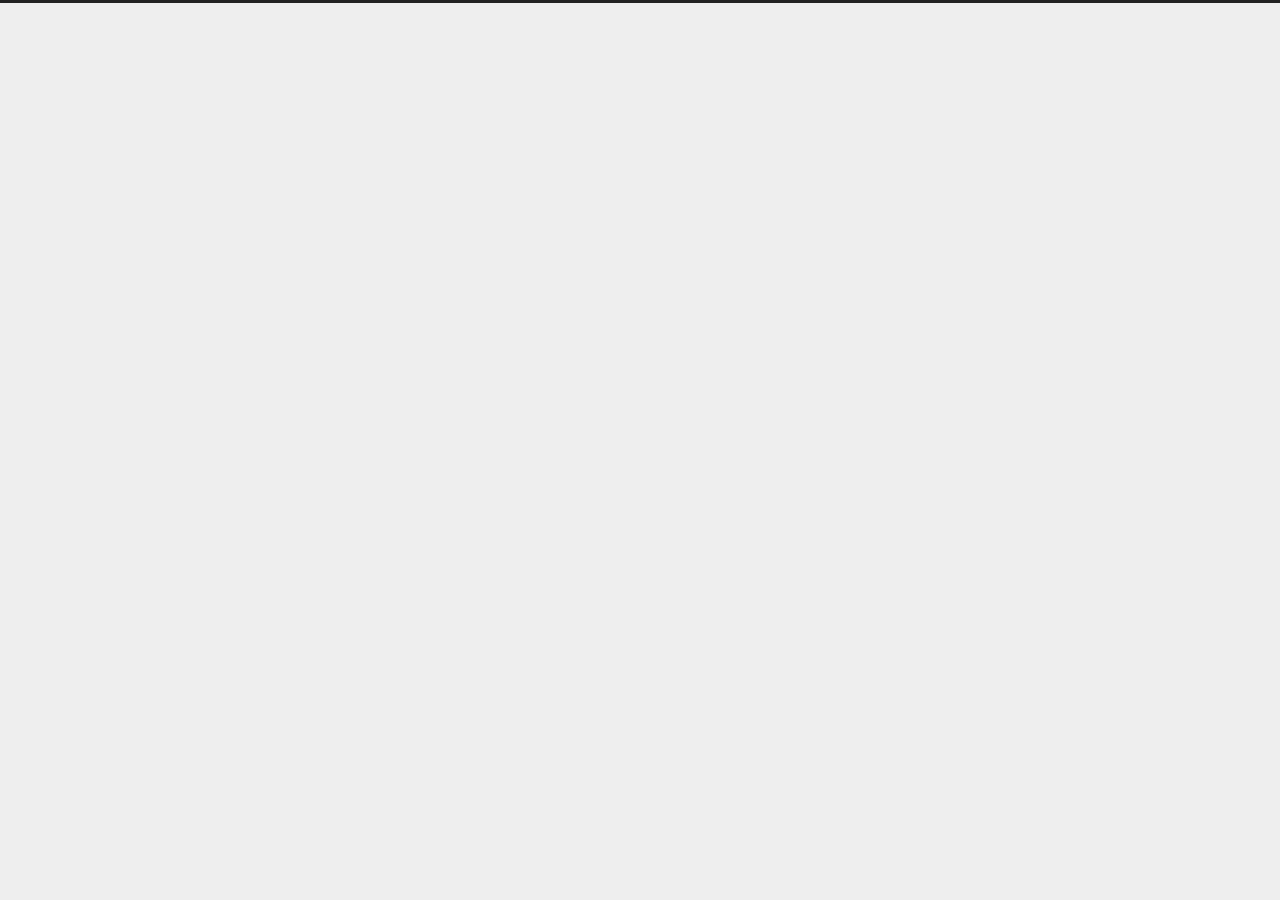
==== index.html @ d5c81ac3 "Site updated: 2024-03-23 18:26:49" ====
<!DOCTYPE html>
<html lang="en">
<head>
  <meta charset="UTF-8">
<meta name="viewport" content="width=device-width">
<meta name="theme-color" content="#222"><meta name="generator" content="Hexo 7.1.1">


  <link rel="apple-touch-icon" sizes="180x180" href="/images/apple-touch-icon-next.png">
  <link rel="icon" type="image/png" sizes="32x32" href="/images/favicon-32x32-next.png">
  <link rel="icon" type="image/png" sizes="16x16" href="/images/favicon-16x16-next.png">
  <link rel="mask-icon" href="/images/logo.svg" color="#222">

<link rel="stylesheet" href="/css/main.css">

<link rel="stylesheet" href="https://fonts.googleapis.com/css?family=Noto+Sans:300,300italic,400,400italic,700,700italic%7CCinzel:300,300italic,400,400italic,700,700italic%7CMerriweather:300,300italic,400,400italic,700,700italic&display=swap&subset=latin,latin-ext">

<link rel="stylesheet" href="https://cdnjs.cloudflare.com/ajax/libs/font-awesome/6.1.2/css/all.min.css" integrity="sha256-xejo6yLi6vGtAjcMIsY8BHdKsLg7QynVlFMzdQgUuy8=" crossorigin="anonymous">
  <link rel="stylesheet" href="https://cdnjs.cloudflare.com/ajax/libs/animate.css/3.1.1/animate.min.css" integrity="sha256-PR7ttpcvz8qrF57fur/yAx1qXMFJeJFiA6pSzWi0OIE=" crossorigin="anonymous">

<script class="next-config" data-name="main" type="application/json">{"hostname":"chaozhoucn.github.io","root":"/","images":"/images","scheme":"Gemini","darkmode":false,"version":"8.12.3","exturl":false,"sidebar":{"position":"right","width":300,"display":"always","padding":18,"offset":12},"copycode":{"enable":false,"style":null},"bookmark":{"enable":false,"color":"#222","save":"auto"},"mediumzoom":false,"lazyload":false,"pangu":false,"comments":{"style":"tabs","active":null,"storage":true,"lazyload":false,"nav":null},"stickytabs":false,"motion":{"enable":true,"async":false,"transition":{"post_block":"fadeIn","post_header":"fadeInDown","post_body":"fadeInDown","coll_header":"fadeInLeft","sidebar":"fadeInUp"}},"prism":false,"i18n":{"placeholder":"Searching...","empty":"We didn't find any results for the search: ${query}","hits_time":"${hits} results found in ${time} ms","hits":"${hits} results found"},"path":"/search.xml","localsearch":{"enable":true,"trigger":"auto","top_n_per_article":1,"unescape":false,"preload":false}}</script><script src="/js/config.js"></script>

    <meta property="og:type" content="website">
<meta property="og:title" content="Chao Zhou">
<meta property="og:url" content="https://chaozhoucn.github.io/index.html">
<meta property="og:site_name" content="Chao Zhou">
<meta property="og:locale" content="en_US">
<meta property="article:author" content="Chao Zhou">
<meta name="twitter:card" content="summary">


<link rel="canonical" href="https://chaozhoucn.github.io/">



<script class="next-config" data-name="page" type="application/json">{"sidebar":"","isHome":true,"isPost":false,"lang":"en","comments":"","permalink":"","path":"index.html","title":""}</script>

<script class="next-config" data-name="calendar" type="application/json">""</script>
<title>Chao Zhou</title>
  





  <noscript>
    <link rel="stylesheet" href="/css/noscript.css">
  </noscript>
</head>

<body itemscope itemtype="http://schema.org/WebPage" class="use-motion">
  <div class="headband"></div>

  <main class="main">
    <header class="header" itemscope itemtype="http://schema.org/WPHeader">
      <div class="header-inner"><div class="site-brand-container">
  <div class="site-nav-toggle">
    <div class="toggle" aria-label="Toggle navigation bar" role="button">
        <span class="toggle-line"></span>
        <span class="toggle-line"></span>
        <span class="toggle-line"></span>
    </div>
  </div>

  <div class="site-meta">

    <a href="/" class="brand" rel="start">
      <i class="logo-line"></i>
      <h1 class="site-title">Chao Zhou</h1>
      <i class="logo-line"></i>
    </a>
      <p class="site-subtitle" itemprop="description">Research and Life in Hobart Australia</p>
  </div>

  <div class="site-nav-right">
    <div class="toggle popup-trigger">
        <i class="fa fa-search fa-fw fa-lg"></i>
    </div>
  </div>
</div>



<nav class="site-nav">
  <ul class="main-menu menu"><li class="menu-item menu-item-home"><a href="/" rel="section"><i class="fa fa-home fa-fw"></i>Home</a></li><li class="menu-item menu-item-about"><a href="/about/" rel="section"><i class="fa fa-user fa-fw"></i>About</a></li>
      <li class="menu-item menu-item-search">
        <a role="button" class="popup-trigger"><i class="fa fa-search fa-fw"></i>Search
        </a>
      </li>
  </ul>
</nav>



  <div class="search-pop-overlay">
    <div class="popup search-popup"><div class="search-header">
  <span class="search-icon">
    <i class="fa fa-search"></i>
  </span>
  <div class="search-input-container">
    <input autocomplete="off" autocapitalize="off" maxlength="80"
           placeholder="Searching..." spellcheck="false"
           type="search" class="search-input">
  </div>
  <span class="popup-btn-close" role="button">
    <i class="fa fa-times-circle"></i>
  </span>
</div>
<div class="search-result-container no-result">
  <div class="search-result-icon">
    <i class="fa fa-spinner fa-pulse fa-5x"></i>
  </div>
</div>

    </div>
  </div>

</div>
        
  
  <div class="toggle sidebar-toggle" role="button">
    <span class="toggle-line"></span>
    <span class="toggle-line"></span>
    <span class="toggle-line"></span>
  </div>

  <aside class="sidebar">

    <div class="sidebar-inner sidebar-overview-active">
      <ul class="sidebar-nav">
        <li class="sidebar-nav-toc">
          Table of Contents
        </li>
        <li class="sidebar-nav-overview">
          Overview
        </li>
      </ul>

      <div class="sidebar-panel-container">
        <!--noindex-->
        <div class="post-toc-wrap sidebar-panel">
        </div>
        <!--/noindex-->

        <div class="site-overview-wrap sidebar-panel">
          <div class="site-author site-overview-item animated" itemprop="author" itemscope itemtype="http://schema.org/Person">
    <img class="site-author-image" itemprop="image" alt="Chao Zhou"
      src="/images/avatar.png">
  <p class="site-author-name" itemprop="name">Chao Zhou</p>
  <div class="site-description" itemprop="description"></div>
</div>
<div class="site-state-wrap site-overview-item animated">
  <nav class="site-state">
      <div class="site-state-item site-state-posts">
        <a href="/archives/">
          <span class="site-state-item-count">1</span>
          <span class="site-state-item-name">posts</span>
        </a>
      </div>
  </nav>
</div>



        </div>
      </div>
    </div>
  </aside>
  <div class="sidebar-dimmer"></div>


    </header>

    
  <div class="back-to-top" role="button" aria-label="Back to top">
    <i class="fa fa-arrow-up"></i>
    <span>0%</span>
  </div>

<noscript>
  <div class="noscript-warning">Theme NexT works best with JavaScript enabled</div>
</noscript>


    <div class="main-inner index posts-expand">

    


<div class="post-block">
  
  

  <article itemscope itemtype="http://schema.org/Article" class="post-content" lang="">
    <link itemprop="mainEntityOfPage" href="https://chaozhoucn.github.io/posts/0.html">

    <span hidden itemprop="author" itemscope itemtype="http://schema.org/Person">
      <meta itemprop="image" content="/images/avatar.png">
      <meta itemprop="name" content="Chao Zhou">
    </span>

    <span hidden itemprop="publisher" itemscope itemtype="http://schema.org/Organization">
      <meta itemprop="name" content="Chao Zhou">
      <meta itemprop="description" content="">
    </span>

    <span hidden itemprop="post" itemscope itemtype="http://schema.org/CreativeWork">
      <meta itemprop="name" content="undefined | Chao Zhou">
      <meta itemprop="description" content="">
    </span>
      <header class="post-header">
        <h2 class="post-title" itemprop="name headline">
          <a href="/posts/0.html" class="post-title-link" itemprop="url">Untitled</a>
        </h2>

        <div class="post-meta-container">
          <div class="post-meta">
    <span class="post-meta-item">
      <span class="post-meta-item-icon">
        <i class="far fa-calendar"></i>
      </span>
      <span class="post-meta-item-text">Posted on</span>
      

      <time title="Created: 2024-03-23 18:26:15 / Modified: 18:26:16" itemprop="dateCreated datePublished" datetime="2024-03-23T18:26:15+11:00">2024-03-23</time>
    </span>

  
    <span class="post-meta-break"></span>
    <span class="post-meta-item" title="Symbols count in article">
      <span class="post-meta-item-icon">
        <i class="far fa-file-word"></i>
      </span>
      <span class="post-meta-item-text">Symbols count in article: </span>
      <span>0</span>
    </span>
    <span class="post-meta-item" title="Reading time">
      <span class="post-meta-item-icon">
        <i class="far fa-clock"></i>
      </span>
      <span class="post-meta-item-text">Reading time &asymp;</span>
      <span>1 mins.</span>
    </span>
</div>

        </div>
      </header>

    
    
    
    <div class="post-body" itemprop="articleBody">
          
      
    </div>

    
    
    

    <footer class="post-footer">
        <div class="post-eof"></div>
      
    </footer>
  </article>
</div>





</div>
  </main>

  <footer class="footer">
    <div class="footer-inner">


<div class="copyright">
  &copy; 
  <span itemprop="copyrightYear">2024</span>
  <span class="with-love">
    <i class="fa fa-heart"></i>
  </span>
  <span class="author" itemprop="copyrightHolder">Chao Zhou</span>
</div>
<div class="wordcount">
  <span class="post-meta-item">
    <span class="post-meta-item-icon">
      <i class="fa fa-chart-line"></i>
    </span>
    <span title="Symbols count total">0k</span>
  </span>
  <span class="post-meta-item">
    <span class="post-meta-item-icon">
      <i class="fa fa-coffee"></i>
    </span>
    <span title="Reading time total">1 mins.</span>
  </span>
</div>
  <div class="powered-by">Powered by <a href="https://hexo.io/" rel="noopener" target="_blank">Hexo</a> & <a href="https://theme-next.js.org/" rel="noopener" target="_blank">NexT.Gemini</a>
  </div>

    </div>
  </footer>

  
  <script src="https://cdnjs.cloudflare.com/ajax/libs/animejs/3.2.1/anime.min.js" integrity="sha256-XL2inqUJaslATFnHdJOi9GfQ60on8Wx1C2H8DYiN1xY=" crossorigin="anonymous"></script>
<script src="/js/comments.js"></script><script src="/js/utils.js"></script><script src="/js/motion.js"></script><script src="/js/next-boot.js"></script>

  
<script src="https://cdnjs.cloudflare.com/ajax/libs/hexo-generator-searchdb/1.4.0/search.js" integrity="sha256-vXZMYLEqsROAXkEw93GGIvaB2ab+QW6w3+1ahD9nXXA=" crossorigin="anonymous"></script>
<script src="/js/third-party/search/local-search.js"></script>

  <script class="next-config" data-name="pdf" type="application/json">{"object_url":{"url":"https://cdnjs.cloudflare.com/ajax/libs/pdfobject/2.2.8/pdfobject.min.js","integrity":"sha256-tu9j5pBilBQrWSDePOOajCUdz6hWsid/lBNzK4KgEPM="},"url":"/lib/pdf/web/viewer.html"}</script>
  <script src="/js/third-party/tags/pdf.js"></script>

  <script class="next-config" data-name="mermaid" type="application/json">{"enable":true,"theme":{"light":"default","dark":"dark"},"js":{"url":"https://cdnjs.cloudflare.com/ajax/libs/mermaid/9.1.3/mermaid.min.js","integrity":"sha256-TIYL00Rhw/8WaoUhYTLX9SKIEFdXxg+yMWSLVUbhiLg="}}</script>
  <script src="/js/third-party/tags/mermaid.js"></script>



  




  

  <script class="next-config" data-name="enableMath" type="application/json">true</script><script class="next-config" data-name="mathjax" type="application/json">{"enable":true,"tags":"ams","js":{"url":"https://cdnjs.cloudflare.com/ajax/libs/mathjax/3.2.2/es5/tex-mml-chtml.js","integrity":"sha256-MASABpB4tYktI2Oitl4t+78w/lyA+D7b/s9GEP0JOGI="}}</script>
<script src="/js/third-party/math/mathjax.js"></script>



</body>
</html>
---- css/main.css ----
:root {
  --body-bg-color: #eee;
  --content-bg-color: #fff;
  --card-bg-color: #f5f5f5;
  --text-color: #555;
  --blockquote-color: #666;
  --link-color: #555;
  --link-hover-color: #222;
  --brand-color: #fff;
  --brand-hover-color: #fff;
  --table-row-odd-bg-color: #f9f9f9;
  --table-row-hover-bg-color: #f5f5f5;
  --menu-item-bg-color: #f5f5f5;
  --theme-color: #222;
  --btn-default-bg: #fff;
  --btn-default-color: #555;
  --btn-default-border-color: #555;
  --btn-default-hover-bg: #222;
  --btn-default-hover-color: #fff;
  --btn-default-hover-border-color: #222;
  --highlight-background: #f3f3f3;
  --highlight-foreground: #444;
  --highlight-gutter-background: #e1e1e1;
  --highlight-gutter-foreground: #555;
  color-scheme: light;
}
html {
  line-height: 1.15; /* 1 */
  -webkit-text-size-adjust: 100%; /* 2 */
}
body {
  margin: 0;
}
main {
  display: block;
}
h1 {
  font-size: 2em;
  margin: 0.67em 0;
}
hr {
  box-sizing: content-box; /* 1 */
  height: 0; /* 1 */
  overflow: visible; /* 2 */
}
pre {
  font-family: monospace, monospace; /* 1 */
  font-size: 1em; /* 2 */
}
a {
  background: transparent;
}
abbr[title] {
  border-bottom: none; /* 1 */
  text-decoration: underline; /* 2 */
  text-decoration: underline dotted; /* 2 */
}
b,
strong {
  font-weight: bolder;
}
code,
kbd,
samp {
  font-family: monospace, monospace; /* 1 */
  font-size: 1em; /* 2 */
}
small {
  font-size: 80%;
}
sub,
sup {
  font-size: 75%;
  line-height: 0;
  position: relative;
  vertical-align: baseline;
}
sub {
  bottom: -0.25em;
}
sup {
  top: -0.5em;
}
img {
  border-style: none;
}
button,
input,
optgroup,
select,
textarea {
  font-family: inherit; /* 1 */
  font-size: 100%; /* 1 */
  line-height: 1.15; /* 1 */
  margin: 0; /* 2 */
}
button,
input {
/* 1 */
  overflow: visible;
}
button,
select {
/* 1 */
  text-transform: none;
}
button,
[type='button'],
[type='reset'],
[type='submit'] {
  -webkit-appearance: button;
}
button::-moz-focus-inner,
[type='button']::-moz-focus-inner,
[type='reset']::-moz-focus-inner,
[type='submit']::-moz-focus-inner {
  border-style: none;
  padding: 0;
}
button:-moz-focusring,
[type='button']:-moz-focusring,
[type='reset']:-moz-focusring,
[type='submit']:-moz-focusring {
  outline: 1px dotted ButtonText;
}
fieldset {
  padding: 0.35em 0.75em 0.625em;
}
legend {
  box-sizing: border-box; /* 1 */
  color: inherit; /* 2 */
  display: table; /* 1 */
  max-width: 100%; /* 1 */
  padding: 0; /* 3 */
  white-space: normal; /* 1 */
}
progress {
  vertical-align: baseline;
}
textarea {
  overflow: auto;
}
[type='checkbox'],
[type='radio'] {
  box-sizing: border-box; /* 1 */
  padding: 0; /* 2 */
}
[type='number']::-webkit-inner-spin-button,
[type='number']::-webkit-outer-spin-button {
  height: auto;
}
[type='search'] {
  outline-offset: -2px; /* 2 */
  -webkit-appearance: textfield; /* 1 */
}
[type='search']::-webkit-search-decoration {
  -webkit-appearance: none;
}
::-webkit-file-upload-button {
  font: inherit; /* 2 */
  -webkit-appearance: button; /* 1 */
}
details {
  display: block;
}
summary {
  display: list-item;
}
template {
  display: none;
}
[hidden] {
  display: none;
}
::selection {
  background: #262a30;
  color: #eee;
}
html,
body {
  height: 100%;
}
body {
  background: var(--body-bg-color);
  box-sizing: border-box;
  color: var(--text-color);
  font-family: Noto Sans, "Noto Serif SC", "PingFang SC", "Microsoft YaHei", sans-serif;
  font-size: 1em;
  line-height: 2;
  min-height: 100%;
  position: relative;
  transition: padding 0.2s ease-in-out;
}
h1,
h2,
h3,
h4,
h5,
h6 {
  font-family: Merriweather, Noto Sans, "Noto Serif SC", "PingFang SC", "Microsoft YaHei", sans-serif;
  font-weight: bold;
  line-height: 1.5;
  margin: 30px 0 15px;
}
h1 {
  font-size: 1.5em;
}
h2 {
  font-size: 1.375em;
}
h3 {
  font-size: 1.25em;
}
h4 {
  font-size: 1.125em;
}
h5 {
  font-size: 1em;
}
h6 {
  font-size: 0.875em;
}
p {
  margin: 0 0 20px;
}
a {
  border-bottom: 1px solid #999;
  color: var(--link-color);
  cursor: pointer;
  outline: 0;
  text-decoration: none;
  overflow-wrap: break-word;
}
a:hover {
  border-bottom-color: var(--link-hover-color);
  color: var(--link-hover-color);
}
iframe,
img,
video,
embed {
  display: block;
  margin-left: auto;
  margin-right: auto;
  max-width: 100%;
}
hr {
  background-image: repeating-linear-gradient(-45deg, #ddd, #ddd 4px, transparent 4px, transparent 8px);
  border: 0;
  height: 3px;
  margin: 40px 0;
}
blockquote {
  border-left: 4px solid #ddd;
  color: var(--blockquote-color);
  margin: 0;
  padding: 0 15px;
}
blockquote cite::before {
  content: '-';
  padding: 0 5px;
}
dt {
  font-weight: bold;
}
dd {
  margin: 0;
  padding: 0;
}
.table-container {
  overflow: auto;
}
table {
  border-collapse: collapse;
  border-spacing: 0;
  font-size: 0.875em;
  margin: 0 0 20px;
  width: 100%;
}
tbody tr:nth-of-type(odd) {
  background: var(--table-row-odd-bg-color);
}
tbody tr:hover {
  background: var(--table-row-hover-bg-color);
}
caption,
th,
td {
  padding: 8px;
}
th,
td {
  border: 1px solid #ddd;
  border-bottom: 3px solid #ddd;
}
th {
  font-weight: 700;
  padding-bottom: 10px;
}
td {
  border-bottom-width: 1px;
}
.btn {
  background: var(--btn-default-bg);
  border: 2px solid var(--btn-default-border-color);
  border-radius: 2px;
  color: var(--btn-default-color);
  display: inline-block;
  font-size: 0.875em;
  line-height: 2;
  padding: 0 20px;
  transition: background-color 0.2s ease-in-out;
}
.btn:hover {
  background: var(--btn-default-hover-bg);
  border-color: var(--btn-default-hover-border-color);
  color: var(--btn-default-hover-color);
}
.btn + .btn {
  margin: 0 0 8px 8px;
}
.btn .fa-fw {
  text-align: left;
  width: 1.285714285714286em;
}
.toggle {
  line-height: 0;
}
.toggle .toggle-line {
  background: #fff;
  display: block;
  height: 2px;
  left: 0;
  position: relative;
  top: 0;
  transition: all 0.4s;
  width: 100%;
}
.toggle .toggle-line:not(:first-child) {
  margin-top: 3px;
}
.toggle.toggle-arrow .toggle-line:first-child {
  top: 2px;
  transform: rotate(-45deg);
  width: 50%;
}
.toggle.toggle-arrow .toggle-line:last-child {
  top: -2px;
  transform: rotate(45deg);
  width: 50%;
}
.toggle.toggle-close .toggle-line:nth-child(2) {
  opacity: 0;
}
.toggle.toggle-close .toggle-line:first-child {
  top: 5px;
  transform: rotate(-45deg);
}
.toggle.toggle-close .toggle-line:last-child {
  top: -5px;
  transform: rotate(45deg);
}
pre code.hljs {
  display: block;
  overflow-x: auto;
  padding: 1em
}
code.hljs {
  padding: 3px 5px
}
/*!
  Theme: Default
  Description: Original highlight.js style
  Author: (c) Ivan Sagalaev <maniac@softwaremaniacs.org>
  Maintainer: @highlightjs/core-team
  Website: https://highlightjs.org/
  License: see project LICENSE
  Touched: 2021
*/
/*
This is left on purpose making default.css the single file that can be lifted
as-is from the repository directly without the need for a build step

Typically this "required" baseline CSS is added by `makestuff.js` during build.
*/
pre code.hljs {
  display: block;
  overflow-x: auto;
  padding: 1em
}
code.hljs {
  padding: 3px 5px
}
/* end baseline CSS */
.hljs {
  background: #F3F3F3;
  color: #444
}
/* Base color: saturation 0; */
.hljs-subst {
  /* default */
  
}
/* purposely ignored */
.hljs-formula,
.hljs-attr,
.hljs-property,
.hljs-params {
  
}
.hljs-comment {
  color: #697070
}
.hljs-tag,
.hljs-punctuation {
  color: #444a
}
.hljs-tag .hljs-name,
.hljs-tag .hljs-attr {
  color: #444
}
.hljs-keyword,
.hljs-attribute,
.hljs-selector-tag,
.hljs-meta .hljs-keyword,
.hljs-doctag,
.hljs-name {
  font-weight: bold
}
/* User color: hue: 0 */
.hljs-type,
.hljs-string,
.hljs-number,
.hljs-selector-id,
.hljs-selector-class,
.hljs-quote,
.hljs-template-tag,
.hljs-deletion {
  color: #880000
}
.hljs-title,
.hljs-section {
  color: #880000;
  font-weight: bold
}
.hljs-regexp,
.hljs-symbol,
.hljs-variable,
.hljs-template-variable,
.hljs-link,
.hljs-selector-attr,
.hljs-operator,
.hljs-selector-pseudo {
  color: #ab5656
}
/* Language color: hue: 90; */
.hljs-literal {
  color: #695
}
.hljs-built_in,
.hljs-bullet,
.hljs-code,
.hljs-addition {
  color: #397300
}
/* Meta color: hue: 200 */
.hljs-meta {
  color: #1f7199
}
.hljs-meta .hljs-string {
  color: #38a
}
/* Misc effects */
.hljs-emphasis {
  font-style: italic
}
.hljs-strong {
  font-weight: bold
}
code,
kbd,
figure.highlight,
pre {
  background: var(--highlight-background);
  color: var(--highlight-foreground);
}
figure.highlight,
pre {
  line-height: 1.6;
  margin: 0 auto 20px;
}
figure.highlight figcaption,
pre .caption,
pre figcaption {
  background: var(--highlight-gutter-background);
  color: var(--highlight-foreground);
  display: flow-root;
  font-size: 0.875em;
  line-height: 1.2;
  padding: 0.5em;
}
figure.highlight figcaption a,
pre .caption a,
pre figcaption a {
  color: var(--highlight-foreground);
  float: right;
}
figure.highlight figcaption a:hover,
pre .caption a:hover,
pre figcaption a:hover {
  border-bottom-color: var(--highlight-foreground);
}
pre,
code {
  font-family: consolas, Menlo, monospace, "Noto Serif SC", "PingFang SC", "Microsoft YaHei";
}
code {
  border-radius: 3px;
  font-size: 0.875em;
  padding: 2px 4px;
  overflow-wrap: break-word;
}
kbd {
  border: 2px solid #ccc;
  border-radius: 0.2em;
  box-shadow: 0.1em 0.1em 0.2em rgba(0,0,0,0.1);
  font-family: inherit;
  padding: 0.1em 0.3em;
  white-space: nowrap;
}
figure.highlight {
  position: relative;
}
figure.highlight pre {
  border: 0;
  margin: 0;
  padding: 10px 0;
}
figure.highlight table {
  border: 0;
  margin: 0;
  width: auto;
}
figure.highlight td {
  border: 0;
  padding: 0;
}
figure.highlight .gutter {
  -moz-user-select: none;
  -ms-user-select: none;
  -webkit-user-select: none;
  user-select: none;
}
figure.highlight .gutter pre {
  background: var(--highlight-gutter-background);
  color: var(--highlight-gutter-foreground);
  padding-left: 10px;
  padding-right: 10px;
  text-align: right;
}
figure.highlight .code pre {
  padding-left: 10px;
  width: 100%;
}
figure.highlight .marked {
  background: rgba(0,0,0,0.3);
}
pre .caption,
pre figcaption {
  margin-bottom: 10px;
}
.gist table {
  width: auto;
}
.gist table td {
  border: 0;
}
pre {
  overflow: auto;
  padding: 10px;
  position: relative;
}
pre code {
  background: none;
  padding: 0;
  text-shadow: none;
}
.blockquote-center {
  border-left: 0;
  margin: 40px 0;
  padding: 0;
  position: relative;
  text-align: center;
}
.blockquote-center::before,
.blockquote-center::after {
  left: 0;
  line-height: 1;
  opacity: 0.6;
  position: absolute;
  width: 100%;
}
.blockquote-center::before {
  border-top: 1px solid #ccc;
  text-align: left;
  top: -20px;
  content: '\f10d';
  font-family: 'Font Awesome 5 Free';
  font-weight: 900;
}
.blockquote-center::after {
  border-bottom: 1px solid #ccc;
  bottom: -20px;
  text-align: right;
  content: '\f10e';
  font-family: 'Font Awesome 5 Free';
  font-weight: 900;
}
.blockquote-center p,
.blockquote-center div {
  text-align: center;
}
.group-picture {
  margin-bottom: 20px;
}
.group-picture .group-picture-row {
  display: flex;
  gap: 3px;
  margin-bottom: 3px;
}
.group-picture .group-picture-column {
  flex: 1;
}
.group-picture .group-picture-column img {
  height: 100%;
  margin: 0;
  object-fit: cover;
  width: 100%;
}
.post-body .label {
  color: #555;
  padding: 0 2px;
}
.post-body .label.default {
  background: #f0f0f0;
}
.post-body .label.primary {
  background: #efe6f7;
}
.post-body .label.info {
  background: #e5f2f8;
}
.post-body .label.success {
  background: #e7f4e9;
}
.post-body .label.warning {
  background: #fcf6e1;
}
.post-body .label.danger {
  background: #fae8eb;
}
.post-body .link-grid {
  display: grid;
  grid-gap: 1.5rem;
  gap: 1.5rem;
  grid-template-columns: 1fr 1fr;
  margin-bottom: 20px;
  padding: 1rem;
}
@media (max-width: 767px) {
  .post-body .link-grid {
    grid-template-columns: 1fr;
  }
}
.post-body .link-grid .link-grid-container {
  border: solid #ddd;
  box-shadow: 1rem 1rem 0.5rem rgba(0,0,0,0.5);
  min-height: 5rem;
  min-width: 0;
  padding: 0.5rem;
  position: relative;
  transition: background 0.3s;
}
.post-body .link-grid .link-grid-container:hover {
  animation: next-shake 0.5s;
  background: var(--card-bg-color);
}
.post-body .link-grid .link-grid-container:active {
  box-shadow: 0.5rem 0.5rem 0.25rem rgba(0,0,0,0.5);
  transform: translate(0.2rem, 0.2rem);
}
.post-body .link-grid .link-grid-container .link-grid-image {
  border: 1px solid #ddd;
  border-radius: 50%;
  box-sizing: border-box;
  height: 5rem;
  padding: 3px;
  position: absolute;
  width: 5rem;
}
.post-body .link-grid .link-grid-container p {
  margin: 0 1rem 0 6rem;
}
.post-body .link-grid .link-grid-container p:first-of-type {
  font-size: 1.2em;
}
.post-body .link-grid .link-grid-container p:last-of-type {
  font-size: 0.8em;
  line-height: 1.3rem;
  opacity: 0.7;
}
.post-body .link-grid .link-grid-container a {
  border: 0;
  height: 100%;
  left: 0;
  position: absolute;
  top: 0;
  width: 100%;
}
@-moz-keyframes next-shake {
  0% {
    transform: translate(1pt, 1pt) rotate(0deg);
  }
  10% {
    transform: translate(-1pt, -2pt) rotate(-1deg);
  }
  20% {
    transform: translate(-3pt, 0pt) rotate(1deg);
  }
  30% {
    transform: translate(3pt, 2pt) rotate(0deg);
  }
  40% {
    transform: translate(1pt, -1pt) rotate(1deg);
  }
  50% {
    transform: translate(-1pt, 2pt) rotate(-1deg);
  }
  60% {
    transform: translate(-3pt, 1pt) rotate(0deg);
  }
  70% {
    transform: translate(3pt, 1pt) rotate(-1deg);
  }
  80% {
    transform: translate(-1pt, -1pt) rotate(1deg);
  }
  90% {
    transform: translate(1pt, 2pt) rotate(0deg);
  }
  100% {
    transform: translate(1pt, -2pt) rotate(-1deg);
  }
}
@-webkit-keyframes next-shake {
  0% {
    transform: translate(1pt, 1pt) rotate(0deg);
  }
  10% {
    transform: translate(-1pt, -2pt) rotate(-1deg);
  }
  20% {
    transform: translate(-3pt, 0pt) rotate(1deg);
  }
  30% {
    transform: translate(3pt, 2pt) rotate(0deg);
  }
  40% {
    transform: translate(1pt, -1pt) rotate(1deg);
  }
  50% {
    transform: translate(-1pt, 2pt) rotate(-1deg);
  }
  60% {
    transform: translate(-3pt, 1pt) rotate(0deg);
  }
  70% {
    transform: translate(3pt, 1pt) rotate(-1deg);
  }
  80% {
    transform: translate(-1pt, -1pt) rotate(1deg);
  }
  90% {
    transform: translate(1pt, 2pt) rotate(0deg);
  }
  100% {
    transform: translate(1pt, -2pt) rotate(-1deg);
  }
}
@-o-keyframes next-shake {
  0% {
    transform: translate(1pt, 1pt) rotate(0deg);
  }
  10% {
    transform: translate(-1pt, -2pt) rotate(-1deg);
  }
  20% {
    transform: translate(-3pt, 0pt) rotate(1deg);
  }
  30% {
    transform: translate(3pt, 2pt) rotate(0deg);
  }
  40% {
    transform: translate(1pt, -1pt) rotate(1deg);
  }
  50% {
    transform: translate(-1pt, 2pt) rotate(-1deg);
  }
  60% {
    transform: translate(-3pt, 1pt) rotate(0deg);
  }
  70% {
    transform: translate(3pt, 1pt) rotate(-1deg);
  }
  80% {
    transform: translate(-1pt, -1pt) rotate(1deg);
  }
  90% {
    transform: translate(1pt, 2pt) rotate(0deg);
  }
  100% {
    transform: translate(1pt, -2pt) rotate(-1deg);
  }
}
@keyframes next-shake {
  0% {
    transform: translate(1pt, 1pt) rotate(0deg);
  }
  10% {
    transform: translate(-1pt, -2pt) rotate(-1deg);
  }
  20% {
    transform: translate(-3pt, 0pt) rotate(1deg);
  }
  30% {
    transform: translate(3pt, 2pt) rotate(0deg);
  }
  40% {
    transform: translate(1pt, -1pt) rotate(1deg);
  }
  50% {
    transform: translate(-1pt, 2pt) rotate(-1deg);
  }
  60% {
    transform: translate(-3pt, 1pt) rotate(0deg);
  }
  70% {
    transform: translate(3pt, 1pt) rotate(-1deg);
  }
  80% {
    transform: translate(-1pt, -1pt) rotate(1deg);
  }
  90% {
    transform: translate(1pt, 2pt) rotate(0deg);
  }
  100% {
    transform: translate(1pt, -2pt) rotate(-1deg);
  }
}
.mermaid {
  margin-bottom: 20px;
  text-align: center;
}
.post-body .note {
  border-radius: 3px;
  margin-bottom: 20px;
  padding: 1em;
  position: relative;
  border: 1px solid #eee;
  border-left-width: 5px;
}
.post-body .note summary {
  cursor: pointer;
  outline: 0;
}
.post-body .note summary p {
  display: inline;
}
.post-body .note h2,
.post-body .note h3,
.post-body .note h4,
.post-body .note h5,
.post-body .note h6 {
  border-bottom: initial;
  margin: 0;
  padding-top: 0;
}
.post-body .note p:first-child,
.post-body .note ul:first-child,
.post-body .note ol:first-child,
.post-body .note table:first-child,
.post-body .note pre:first-child,
.post-body .note blockquote:first-child,
.post-body .note img:first-child {
  margin-top: 0;
}
.post-body .note p:last-child,
.post-body .note ul:last-child,
.post-body .note ol:last-child,
.post-body .note table:last-child,
.post-body .note pre:last-child,
.post-body .note blockquote:last-child,
.post-body .note img:last-child {
  margin-bottom: 0;
}
.post-body .note.default {
  border-left-color: #777;
}
.post-body .note.default h2,
.post-body .note.default h3,
.post-body .note.default h4,
.post-body .note.default h5,
.post-body .note.default h6 {
  color: #777;
}
.post-body .note.primary {
  border-left-color: #6f42c1;
}
.post-body .note.primary h2,
.post-body .note.primary h3,
.post-body .note.primary h4,
.post-body .note.primary h5,
.post-body .note.primary h6 {
  color: #6f42c1;
}
.post-body .note.info {
  border-left-color: #428bca;
}
.post-body .note.info h2,
.post-body .note.info h3,
.post-body .note.info h4,
.post-body .note.info h5,
.post-body .note.info h6 {
  color: #428bca;
}
.post-body .note.success {
  border-left-color: #5cb85c;
}
.post-body .note.success h2,
.post-body .note.success h3,
.post-body .note.success h4,
.post-body .note.success h5,
.post-body .note.success h6 {
  color: #5cb85c;
}
.post-body .note.warning {
  border-left-color: #f0ad4e;
}
.post-body .note.warning h2,
.post-body .note.warning h3,
.post-body .note.warning h4,
.post-body .note.warning h5,
.post-body .note.warning h6 {
  color: #f0ad4e;
}
.post-body .note.danger {
  border-left-color: #d9534f;
}
.post-body .note.danger h2,
.post-body .note.danger h3,
.post-body .note.danger h4,
.post-body .note.danger h5,
.post-body .note.danger h6 {
  color: #d9534f;
}
.pdfobject-container iframe,
.pdfobject-container embed {
  height: 800px;
  width: 100%;
}
.post-body .tabs {
  margin-bottom: 20px;
}
.post-body .tabs,
.tabs-comment {
  padding-top: 10px;
}
.post-body .tabs ul.nav-tabs,
.tabs-comment ul.nav-tabs {
  background: var(--content-bg-color);
  display: flex;
  display: flex;
  flex-wrap: wrap;
  justify-content: center;
  margin: 0;
  padding: 0;
  position: -webkit-sticky;
  position: sticky;
  top: 0;
  z-index: 5;
}
@media (max-width: 413px) {
  .post-body .tabs ul.nav-tabs,
  .tabs-comment ul.nav-tabs {
    display: block;
    margin-bottom: 5px;
  }
}
.post-body .tabs ul.nav-tabs li.tab,
.tabs-comment ul.nav-tabs li.tab {
  border-bottom: 1px solid #ddd;
  border-left: 1px solid transparent;
  border-right: 1px solid transparent;
  border-radius: 0 0 0 0;
  border-top: 3px solid transparent;
  flex-grow: 1;
  list-style-type: none;
}
@media (max-width: 413px) {
  .post-body .tabs ul.nav-tabs li.tab,
  .tabs-comment ul.nav-tabs li.tab {
    border-bottom: 1px solid transparent;
    border-left: 3px solid transparent;
    border-right: 1px solid transparent;
    border-top: 1px solid transparent;
  }
}
@media (max-width: 413px) {
  .post-body .tabs ul.nav-tabs li.tab,
  .tabs-comment ul.nav-tabs li.tab {
    border-radius: 0;
  }
}
.post-body .tabs ul.nav-tabs li.tab a,
.tabs-comment ul.nav-tabs li.tab a {
  border-bottom: initial;
  display: block;
  line-height: 1.8;
  padding: 0.25em 0.75em;
  text-align: center;
  transition: all 0.2s ease-out;
}
.post-body .tabs ul.nav-tabs li.tab a i,
.tabs-comment ul.nav-tabs li.tab a i {
  width: 1.285714285714286em;
}
.post-body .tabs ul.nav-tabs li.tab.active,
.tabs-comment ul.nav-tabs li.tab.active {
  border-bottom-color: transparent;
  border-left-color: #ddd;
  border-right-color: #ddd;
  border-top-color: #fc6423;
}
@media (max-width: 413px) {
  .post-body .tabs ul.nav-tabs li.tab.active,
  .tabs-comment ul.nav-tabs li.tab.active {
    border-bottom-color: #ddd;
    border-left-color: #fc6423;
    border-right-color: #ddd;
    border-top-color: #ddd;
  }
}
.post-body .tabs ul.nav-tabs li.tab.active a,
.tabs-comment ul.nav-tabs li.tab.active a {
  cursor: default;
}
.post-body .tabs .tab-content,
.tabs-comment .tab-content {
  border: 1px solid #ddd;
  border-radius: 0 0 0 0;
  border-top-color: transparent;
}
@media (max-width: 413px) {
  .post-body .tabs .tab-content,
  .tabs-comment .tab-content {
    border-radius: 0;
    border-top-color: #ddd;
  }
}
.post-body .tabs .tab-content .tab-pane,
.tabs-comment .tab-content .tab-pane {
  padding: 20px 20px 0;
}
.post-body .tabs .tab-content .tab-pane:not(.active),
.tabs-comment .tab-content .tab-pane:not(.active) {
  display: none;
}
.pagination .prev,
.pagination .next,
.pagination .page-number,
.pagination .space {
  display: inline-block;
  margin: -1px 10px 0;
  padding: 0 10px;
}
@media (max-width: 767px) {
  .pagination .prev,
  .pagination .next,
  .pagination .page-number,
  .pagination .space {
    margin: 0 5px;
  }
}
.pagination .page-number.current {
  background: #ccc;
  border-color: #ccc;
  color: var(--content-bg-color);
}
.pagination {
  border-top: 1px solid #eee;
  margin: 120px 0 0;
  text-align: center;
}
.pagination .prev,
.pagination .next,
.pagination .page-number {
  border-bottom: 0;
  border-top: 1px solid #eee;
  transition: border-color 0.2s ease-in-out;
}
.pagination .prev:hover,
.pagination .next:hover,
.pagination .page-number:hover {
  border-top-color: var(--link-hover-color);
}
@media (max-width: 767px) {
  .pagination {
    border-top: 0;
  }
  .pagination .prev,
  .pagination .next,
  .pagination .page-number {
    border-bottom: 1px solid #eee;
    border-top: 0;
  }
  .pagination .prev:hover,
  .pagination .next:hover,
  .pagination .page-number:hover {
    border-bottom-color: var(--link-hover-color);
  }
}
.pagination .space {
  margin: 0;
  padding: 0;
}
.comments {
  margin-top: 60px;
  overflow: hidden;
}
.comment-button-group {
  display: flex;
  display: flex;
  flex-wrap: wrap;
  justify-content: center;
  justify-content: center;
  margin: 1em 0;
}
.comment-button-group .comment-button {
  margin: 0.1em 0.2em;
}
.comment-button-group .comment-button.active {
  background: var(--btn-default-hover-bg);
  border-color: var(--btn-default-hover-border-color);
  color: var(--btn-default-hover-color);
}
.comment-position {
  display: none;
}
.comment-position.active {
  display: block;
}
.tabs-comment {
  margin-top: 4em;
  padding-top: 0;
}
.tabs-comment .comments {
  margin-top: 0;
  padding-top: 0;
}
.headband {
  background: var(--theme-color);
  height: 3px;
}
@media (max-width: 991px) {
  .headband {
    display: none;
  }
}
header.header {
  background: transparent;
}
.header-inner {
  margin: 0 auto;
  width: calc(100% - 20px);
}
@media (min-width: 1200px) {
  .header-inner {
    width: 1160px;
  }
}
@media (min-width: 1600px) {
  .header-inner {
    width: 73%;
  }
}
.site-brand-container {
  display: flex;
  flex-shrink: 0;
  padding: 0 10px;
}
.use-motion header.header,
.use-motion .site-brand-container .toggle {
  opacity: 0;
}
.site-meta {
  flex-grow: 1;
  text-align: center;
}
@media (max-width: 767px) {
  .site-meta {
    text-align: center;
  }
}
.custom-logo-image {
  margin-top: 20px;
}
@media (max-width: 991px) {
  .custom-logo-image {
    display: none;
  }
}
.brand {
  border-bottom: 0;
  color: var(--brand-color);
  display: inline-block;
  padding: 0 40px;
}
.brand:hover {
  color: var(--brand-hover-color);
}
.site-title {
  font-family: Cinzel, Noto Sans, "Noto Serif SC", "PingFang SC", "Microsoft YaHei", sans-serif;
  font-size: 1.375em;
  font-weight: normal;
  line-height: 1.5;
  margin: 0;
}
.site-subtitle {
  color: #ddd;
  font-size: 0.8125em;
  margin: 10px 0;
}
.use-motion .site-title,
.use-motion .site-subtitle,
.use-motion .custom-logo-image {
  opacity: 0;
  position: relative;
  top: -10px;
}
.site-nav-toggle,
.site-nav-right {
  display: none;
}
@media (max-width: 767px) {
  .site-nav-toggle,
  .site-nav-right {
    display: flex;
    flex-direction: column;
    justify-content: center;
  }
}
.site-nav-toggle .toggle,
.site-nav-right .toggle {
  color: var(--text-color);
  padding: 10px;
  width: 22px;
}
.site-nav-toggle .toggle .toggle-line,
.site-nav-right .toggle .toggle-line {
  background: var(--text-color);
  border-radius: 1px;
}
@media (max-width: 767px) {
  .site-nav {
    --scroll-height: 0;
    height: 0;
    overflow: hidden;
    transition: height 0.2s ease-in-out;
  }
  body:not(.site-nav-on) .site-nav .animated {
    animation: none;
  }
  body.site-nav-on .site-nav {
    height: var(--scroll-height);
  }
}
.menu {
  margin: 0;
  padding: 1em 0;
  text-align: center;
}
.menu-item {
  display: inline-block;
  list-style: none;
  margin: 0 10px;
}
@media (max-width: 767px) {
  .menu-item {
    display: block;
    margin-top: 10px;
  }
  .menu-item.menu-item-search {
    display: none;
  }
}
.menu-item a {
  border-bottom: 0;
  display: block;
  font-size: 0.8125em;
  transition: border-color 0.2s ease-in-out;
}
.menu-item a:hover,
.menu-item a.menu-item-active {
  background: var(--menu-item-bg-color);
}
.menu-item .fa,
.menu-item .fab,
.menu-item .far,
.menu-item .fas {
  margin-right: 8px;
}
.menu-item .badge {
  display: inline-block;
  font-weight: bold;
  line-height: 1;
  margin-left: 0.35em;
  margin-top: 0.35em;
  text-align: center;
  white-space: nowrap;
}
@media (max-width: 767px) {
  .menu-item .badge {
    float: right;
    margin-left: 0;
  }
}
.use-motion .menu-item {
  visibility: hidden;
}
.sidebar-inner {
  color: #999;
  max-height: calc(100vh - 24px);
  padding: 18px 10px;
  text-align: center;
  display: flex;
  flex-direction: column;
  justify-content: center;
}
.site-overview-item:not(:first-child) {
  margin-top: 10px;
}
.cc-license .cc-opacity {
  border-bottom: 0;
  opacity: 0.7;
}
.cc-license .cc-opacity:hover {
  opacity: 0.9;
}
.cc-license img {
  display: inline-block;
}
.site-author-image {
  border: 1px solid #eee;
  max-width: 120px;
  padding: 2px;
  border-radius: 50%;
  transition: transform 1s ease-out;
}
.site-author-image:hover {
  transform: rotateZ(360deg);
}
.site-author-name {
  color: var(--text-color);
  font-weight: 600;
  margin: 0;
}
.site-description {
  color: #999;
  font-size: 0.8125em;
  margin-top: 0;
}
.links-of-author a {
  font-size: 0.8125em;
}
.links-of-author .fa,
.links-of-author .fab,
.links-of-author .far,
.links-of-author .fas {
  margin-right: 2px;
}
.sidebar .sidebar-button:not(:first-child) {
  margin-top: 15px;
}
.sidebar .sidebar-button button {
  background: transparent;
  color: #fc6423;
  cursor: pointer;
  line-height: 2;
  padding: 0 15px;
  border: 1px solid #fc6423;
  border-radius: 4px;
}
.sidebar .sidebar-button button:hover {
  background: #fc6423;
  color: #fff;
}
.sidebar .sidebar-button button .fa,
.sidebar .sidebar-button button .fab,
.sidebar .sidebar-button button .far,
.sidebar .sidebar-button button .fas {
  margin-right: 5px;
}
.links-of-blogroll {
  font-size: 0.8125em;
}
.links-of-blogroll-title {
  font-size: 0.875em;
  font-weight: 600;
  margin-top: 0;
}
.links-of-blogroll-list {
  list-style: none;
  margin: 0;
  padding: 0;
}
.sidebar-dimmer {
  display: none;
}
@media (max-width: 991px) {
  .sidebar-dimmer {
    background: #000;
    display: block;
    height: 100%;
    left: 0;
    opacity: 0;
    position: fixed;
    top: 0;
    transition: visibility 0.4s, opacity 0.4s;
    visibility: hidden;
    width: 100%;
    z-index: 10;
  }
  .sidebar-active .sidebar-dimmer {
    opacity: 0.7;
    visibility: visible;
  }
}
.sidebar-nav {
  display: none;
  margin: 0;
  padding-bottom: 20px;
  padding-left: 0;
}
.sidebar-nav-active .sidebar-nav {
  display: block;
}
.sidebar-nav li {
  border-bottom: 1px solid transparent;
  color: var(--text-color);
  cursor: pointer;
  display: inline-block;
  font-size: 0.875em;
}
.sidebar-nav li.sidebar-nav-overview {
  margin-left: 10px;
}
.sidebar-nav li:hover {
  color: #fc6423;
}
.sidebar-toc-active .sidebar-nav-toc,
.sidebar-overview-active .sidebar-nav-overview {
  border-bottom-color: #fc6423;
  color: #fc6423;
}
.sidebar-toc-active .sidebar-nav-toc:hover,
.sidebar-overview-active .sidebar-nav-overview:hover {
  color: #fc6423;
}
.sidebar-panel-container {
  flex: 1;
  overflow-x: hidden;
  overflow-y: auto;
}
.sidebar-panel {
  display: none;
}
.sidebar-overview-active .site-overview-wrap {
  display: flex;
  flex-direction: column;
  justify-content: center;
}
.sidebar-toc-active .post-toc-wrap {
  display: block;
}
.sidebar-toggle {
  bottom: 45px;
  height: 12px;
  padding: 6px 5px;
  width: 14px;
  background: #222;
  cursor: pointer;
  opacity: 0.6;
  position: fixed;
  z-index: 30;
  left: 30px;
}
@media (max-width: 991px) {
  .sidebar-toggle {
    left: 20px;
  }
}
.sidebar-toggle:hover {
  opacity: 0.8;
}
@media (max-width: 991px) {
  .sidebar-toggle {
    opacity: 0.8;
  }
}
.sidebar-toggle:hover .toggle-line {
  background: #fc6423;
}
@media (any-hover: hover) {
  body:not(.sidebar-active) .sidebar-toggle:hover .toggle-line:first-child {
    top: 2px;
    transform: rotate(-45deg);
    width: 50%;
  }
  body:not(.sidebar-active) .sidebar-toggle:hover .toggle-line:last-child {
    top: -2px;
    transform: rotate(45deg);
    width: 50%;
  }
}
.sidebar-active .sidebar-toggle .toggle-line:nth-child(2) {
  opacity: 0;
}
.sidebar-active .sidebar-toggle .toggle-line:first-child {
  top: 5px;
  transform: rotate(-45deg);
}
.sidebar-active .sidebar-toggle .toggle-line:last-child {
  top: -5px;
  transform: rotate(45deg);
}
.post-toc {
  font-size: 0.875em;
}
.post-toc ol {
  list-style: none;
  margin: 0;
  padding: 0 2px 5px 10px;
  text-align: left;
}
.post-toc ol > ol {
  padding-left: 0;
}
.post-toc ol a {
  transition: all 0.2s ease-in-out;
}
.post-toc .nav-item {
  line-height: 1.8;
  overflow: hidden;
  text-overflow: ellipsis;
  white-space: nowrap;
}
.post-toc .nav .nav-child {
  display: none;
}
.post-toc .nav .active > .nav-child {
  display: block;
}
.post-toc .nav .active-current > .nav-child {
  display: block;
}
.post-toc .nav .active-current > .nav-child > .nav-item {
  display: block;
}
.post-toc .nav .active > a {
  border-bottom-color: #fc6423;
  color: #fc6423;
}
.post-toc .nav .active-current > a {
  color: #fc6423;
}
.post-toc .nav .active-current > a:hover {
  color: #fc6423;
}
.site-state {
  display: flex;
  flex-wrap: wrap;
  justify-content: center;
  line-height: 1.4;
}
.site-state-item {
  padding: 0 15px;
}
.site-state-item a {
  border-bottom: 0;
  display: block;
}
.site-state-item-count {
  display: block;
  font-size: 1em;
  font-weight: 600;
}
.site-state-item-name {
  color: #999;
  font-size: 0.8125em;
}
.footer {
  color: #999;
  font-size: 0.875em;
  padding: 20px 0;
}
.footer.footer-fixed {
  bottom: 0;
  left: 0;
  position: absolute;
  right: 0;
}
.footer-inner {
  box-sizing: border-box;
  text-align: center;
  display: flex;
  flex-direction: column;
  justify-content: center;
  margin: 0 auto;
  width: calc(100% - 20px);
}
@media (min-width: 1200px) {
  .footer-inner {
    width: 1160px;
  }
}
@media (min-width: 1600px) {
  .footer-inner {
    width: 73%;
  }
}
.use-motion .footer {
  opacity: 0;
}
.languages {
  display: inline-block;
  font-size: 1.125em;
  position: relative;
}
.languages .lang-select-label span {
  margin: 0 0.5em;
}
.languages .lang-select {
  height: 100%;
  left: 0;
  opacity: 0;
  position: absolute;
  top: 0;
  width: 100%;
}
.with-love {
  color: #f00;
  display: inline-block;
  margin: 0 5px;
}
@-moz-keyframes icon-animate {
  0%, 100% {
    transform: scale(1);
  }
  10%, 30% {
    transform: scale(0.9);
  }
  20%, 40%, 60%, 80% {
    transform: scale(1.1);
  }
  50%, 70% {
    transform: scale(1.1);
  }
}
@-webkit-keyframes icon-animate {
  0%, 100% {
    transform: scale(1);
  }
  10%, 30% {
    transform: scale(0.9);
  }
  20%, 40%, 60%, 80% {
    transform: scale(1.1);
  }
  50%, 70% {
    transform: scale(1.1);
  }
}
@-o-keyframes icon-animate {
  0%, 100% {
    transform: scale(1);
  }
  10%, 30% {
    transform: scale(0.9);
  }
  20%, 40%, 60%, 80% {
    transform: scale(1.1);
  }
  50%, 70% {
    transform: scale(1.1);
  }
}
@keyframes icon-animate {
  0%, 100% {
    transform: scale(1);
  }
  10%, 30% {
    transform: scale(0.9);
  }
  20%, 40%, 60%, 80% {
    transform: scale(1.1);
  }
  50%, 70% {
    transform: scale(1.1);
  }
}
.noscript-warning {
  background-color: #f55;
  color: #fff;
  font-family: sans-serif;
  font-size: 1rem;
  font-weight: bold;
  left: 0;
  position: fixed;
  text-align: center;
  top: 0;
  width: 100%;
  z-index: 50;
}
.back-to-top {
  font-size: 12px;
  bottom: -100px;
  box-sizing: border-box;
  color: #fff;
  padding: 0 6px;
  transition: bottom 0.2s ease-in-out;
  background: #222;
  cursor: pointer;
  opacity: 0.6;
  position: fixed;
  z-index: 30;
  left: 30px;
  width: 24px;
}
.back-to-top span {
  display: none;
}
@media (max-width: 991px) {
  .back-to-top {
    left: 20px;
  }
}
.back-to-top:hover {
  opacity: 0.8;
}
@media (max-width: 991px) {
  .back-to-top {
    opacity: 0.8;
  }
}
.back-to-top:hover {
  color: #fc6423;
}
.back-to-top.back-to-top-on {
  bottom: 30px;
}
.rtl.post-body p,
.rtl.post-body a,
.rtl.post-body h1,
.rtl.post-body h2,
.rtl.post-body h3,
.rtl.post-body h4,
.rtl.post-body h5,
.rtl.post-body h6,
.rtl.post-body li,
.rtl.post-body ul,
.rtl.post-body ol {
  direction: rtl;
  font-family: UKIJ Ekran;
}
.rtl.post-title {
  font-family: UKIJ Ekran;
}
.post-button {
  margin-top: 40px;
  text-align: center;
}
.use-motion .post-block,
.use-motion .pagination,
.use-motion .comments {
  visibility: hidden;
}
.use-motion .post-header {
  visibility: hidden;
}
.use-motion .post-body {
  visibility: hidden;
}
.use-motion .collection-header {
  visibility: hidden;
}
.posts-collapse .post-content {
  margin-bottom: 35px;
  margin-left: 35px;
  position: relative;
}
@media (max-width: 767px) {
  .posts-collapse .post-content {
    margin-left: 0;
    margin-right: 0;
  }
}
.posts-collapse .post-content .collection-title {
  font-size: 1.125em;
  position: relative;
}
.posts-collapse .post-content .collection-title::before {
  background: #999;
  border: 1px solid #fff;
  margin-left: -6px;
  margin-top: -4px;
  position: absolute;
  top: 50%;
  border-radius: 50%;
  content: ' ';
  height: 10px;
  width: 10px;
}
.posts-collapse .post-content .collection-year {
  font-size: 1.5em;
  font-weight: bold;
  margin: 60px 0;
  position: relative;
}
.posts-collapse .post-content .collection-year::before {
  background: #bbb;
  margin-left: -4px;
  margin-top: -4px;
  position: absolute;
  top: 50%;
  border-radius: 50%;
  content: ' ';
  height: 8px;
  width: 8px;
}
.posts-collapse .post-content .collection-header {
  display: block;
  margin-left: 20px;
}
.posts-collapse .post-content .collection-header small {
  color: #bbb;
  margin-left: 5px;
}
.posts-collapse .post-content .post-header {
  border-bottom: 1px dashed #ccc;
  margin: 30px 2px 0;
  padding-left: 15px;
  position: relative;
  transition: border 0.2s ease-in-out;
}
.posts-collapse .post-content .post-header::before {
  background: #bbb;
  border: 1px solid #fff;
  left: -6px;
  position: absolute;
  top: 0.75em;
  transition: background 0.2s ease-in-out;
  border-radius: 50%;
  content: ' ';
  height: 6px;
  width: 6px;
}
.posts-collapse .post-content .post-header:hover {
  border-bottom-color: #666;
}
.posts-collapse .post-content .post-header:hover::before {
  background: #222;
}
.posts-collapse .post-content .post-meta-container {
  display: inline;
  font-size: 0.75em;
  margin-right: 10px;
}
.posts-collapse .post-content .post-title {
  display: inline;
}
.posts-collapse .post-content .post-title a {
  border-bottom: 0;
  color: var(--link-color);
}
.posts-collapse .post-content .post-title .fa-external-link-alt {
  font-size: 0.875em;
  margin-left: 5px;
}
.posts-collapse .post-content::before {
  background: #f5f5f5;
  content: ' ';
  height: 100%;
  margin-left: -2px;
  position: absolute;
  top: 1.25em;
  width: 4px;
}
.post-body {
  font-family: Noto Sans, "Noto Serif SC", "PingFang SC", "Microsoft YaHei", sans-serif;
  overflow-wrap: break-word;
}
@media (min-width: 1200px) {
  .post-body {
    font-size: 1.125em;
  }
}
@media (min-width: 992px) {
  .post-body {
    text-align: justify;
  }
}
@media (max-width: 991px) {
  .post-body {
    text-align: justify;
  }
}
.post-body h1 .header-anchor,
.post-body h2 .header-anchor,
.post-body h3 .header-anchor,
.post-body h4 .header-anchor,
.post-body h5 .header-anchor,
.post-body h6 .header-anchor,
.post-body h1 .headerlink,
.post-body h2 .headerlink,
.post-body h3 .headerlink,
.post-body h4 .headerlink,
.post-body h5 .headerlink,
.post-body h6 .headerlink {
  border-bottom-style: none;
  color: inherit;
  float: right;
  font-size: 0.875em;
  margin-left: 10px;
  opacity: 0;
}
.post-body h1 .header-anchor::before,
.post-body h2 .header-anchor::before,
.post-body h3 .header-anchor::before,
.post-body h4 .header-anchor::before,
.post-body h5 .header-anchor::before,
.post-body h6 .header-anchor::before,
.post-body h1 .headerlink::before,
.post-body h2 .headerlink::before,
.post-body h3 .headerlink::before,
.post-body h4 .headerlink::before,
.post-body h5 .headerlink::before,
.post-body h6 .headerlink::before {
  content: '\f0c1';
  font-family: 'Font Awesome 5 Free';
  font-weight: 900;
}
.post-body h1:hover .header-anchor,
.post-body h2:hover .header-anchor,
.post-body h3:hover .header-anchor,
.post-body h4:hover .header-anchor,
.post-body h5:hover .header-anchor,
.post-body h6:hover .header-anchor,
.post-body h1:hover .headerlink,
.post-body h2:hover .headerlink,
.post-body h3:hover .headerlink,
.post-body h4:hover .headerlink,
.post-body h5:hover .headerlink,
.post-body h6:hover .headerlink {
  opacity: 0.5;
}
.post-body h1:hover .header-anchor:hover,
.post-body h2:hover .header-anchor:hover,
.post-body h3:hover .header-anchor:hover,
.post-body h4:hover .header-anchor:hover,
.post-body h5:hover .header-anchor:hover,
.post-body h6:hover .header-anchor:hover,
.post-body h1:hover .headerlink:hover,
.post-body h2:hover .headerlink:hover,
.post-body h3:hover .headerlink:hover,
.post-body h4:hover .headerlink:hover,
.post-body h5:hover .headerlink:hover,
.post-body h6:hover .headerlink:hover {
  opacity: 1;
}
.post-body .exturl .fa {
  font-size: 0.875em;
  margin-left: 4px;
}
.post-body .image-caption,
.post-body img + figcaption,
.post-body .fancybox + figcaption {
  color: #999;
  font-size: 0.875em;
  font-weight: bold;
  line-height: 1;
  margin: -15px auto 15px;
  text-align: center;
}
.post-body iframe,
.post-body img,
.post-body video,
.post-body embed {
  margin-bottom: 20px;
}
.post-body .video-container {
  height: 0;
  margin-bottom: 20px;
  overflow: hidden;
  padding-top: 75%;
  position: relative;
  width: 100%;
}
.post-body .video-container iframe,
.post-body .video-container object,
.post-body .video-container embed {
  height: 100%;
  left: 0;
  margin: 0;
  position: absolute;
  top: 0;
  width: 100%;
}
.post-gallery {
  display: flex;
  min-height: 200px;
}
.post-gallery .post-gallery-image {
  flex: 1;
}
.post-gallery .post-gallery-image:not(:first-child) {
  clip-path: polygon(40px 0, 100% 0, 100% 100%, 0 100%);
  margin-left: -20px;
}
.post-gallery .post-gallery-image:not(:last-child) {
  margin-right: -20px;
}
.post-gallery .post-gallery-image img {
  height: 100%;
  object-fit: cover;
  opacity: 1;
  width: 100%;
}
.posts-expand .post-gallery {
  margin-bottom: 60px;
}
.posts-collapse .post-gallery {
  margin: 15px 0;
}
.posts-expand .post-header {
  font-size: 1.125em;
  margin-bottom: 60px;
  text-align: center;
}
.posts-expand .post-title {
  font-size: 1.5em;
  font-weight: normal;
  margin: initial;
  overflow-wrap: break-word;
}
.posts-expand .post-title-link {
  border-bottom: 0;
  color: var(--link-color);
  display: inline-block;
  position: relative;
}
.posts-expand .post-title-link::before {
  background: var(--link-color);
  bottom: 0;
  content: '';
  height: 2px;
  left: 0;
  position: absolute;
  transform: scaleX(0);
  transition: transform 0.2s ease-in-out;
  width: 100%;
}
.posts-expand .post-title-link:hover::before {
  transform: scaleX(1);
}
.posts-expand .post-title-link .fa-external-link-alt {
  font-size: 0.875em;
  margin-left: 5px;
}
.post-sticky-flag {
  display: inline-block;
  margin-right: 8px;
  transform: rotate(30deg);
}
.posts-expand .post-meta-container {
  color: #999;
  font-family: Noto Sans, "Noto Serif SC", "PingFang SC", "Microsoft YaHei", sans-serif;
  font-size: 0.75em;
  margin-top: 3px;
}
.posts-expand .post-meta-container .post-description {
  font-size: 0.875em;
  margin-top: 2px;
}
.posts-expand .post-meta-container time {
  border-bottom: 1px dashed #999;
}
.post-meta {
  display: flex;
  flex-wrap: wrap;
  justify-content: center;
}
:not(.post-meta-break) + .post-meta-item::before {
  content: '|';
  margin: 0 0.5em;
}
.post-meta-item-icon {
  margin-right: 3px;
}
@media (max-width: 991px) {
  .post-meta-item-text {
    display: none;
  }
}
.post-meta-break {
  flex-basis: 100%;
  height: 0;
}
.post-nav {
  border-top: 1px solid #eee;
  display: flex;
  gap: 30px;
  justify-content: space-between;
  margin-top: 1em;
  padding: 10px 5px 0;
}
.post-nav-item {
  flex: 1;
}
.post-nav-item a {
  border-bottom: 0;
  display: block;
  font-size: 0.875em;
  line-height: 1.6;
}
.post-nav-item a:active {
  top: 2px;
}
.post-nav-item .fa {
  font-size: 0.75em;
}
.post-nav-item:first-child .fa {
  margin-right: 5px;
}
.post-nav-item:last-child {
  text-align: right;
}
.post-nav-item:last-child .fa {
  margin-left: 5px;
}
.post-footer {
  display: flex;
  flex-direction: column;
  justify-content: center;
}
.post-eof {
  background: #ccc;
  height: 1px;
  margin: 80px auto 60px;
  width: 8%;
}
.post-block:last-of-type .post-eof {
  display: none;
}
.post-tags {
  margin-top: 40px;
  text-align: center;
}
.post-tags a {
  display: inline-block;
  font-size: 0.8125em;
}
.post-tags a:not(:last-child) {
  margin-right: 10px;
}
.post-widgets {
  border-top: 1px solid #eee;
  margin-top: 15px;
  text-align: center;
}
.wpac-rating-container {
  height: 20px;
  line-height: 20px;
  margin-top: 10px;
  padding-top: 6px;
  text-align: center;
}
.social-like {
  display: flex;
  font-size: 0.875em;
  justify-content: center;
  text-align: center;
}
.reward-container {
  margin: 1em 0 0;
  padding: 1em 0;
  text-align: center;
}
.reward-container button {
  background: transparent;
  color: #fc6423;
  cursor: pointer;
  line-height: 2;
  padding: 0 15px;
  border: 2px solid #fc6423;
  border-radius: 2px;
  outline: 0;
  transition: all 0.2s ease-in-out;
  vertical-align: text-top;
}
.reward-container button:hover {
  background: #fc6423;
  color: #fff;
}
.post-reward {
  display: none;
  padding-top: 20px;
}
.post-reward.active {
  display: block;
}
.post-reward div {
  display: inline-block;
}
.post-reward div span {
  display: block;
}
.post-reward img {
  display: inline-block;
  margin: 0.8em 2em 0;
  max-width: 100%;
  width: 180px;
}
@-moz-keyframes next-roll {
  from {
    transform: rotateZ(30deg);
  }
  to {
    transform: rotateZ(-30deg);
  }
}
@-webkit-keyframes next-roll {
  from {
    transform: rotateZ(30deg);
  }
  to {
    transform: rotateZ(-30deg);
  }
}
@-o-keyframes next-roll {
  from {
    transform: rotateZ(30deg);
  }
  to {
    transform: rotateZ(-30deg);
  }
}
@keyframes next-roll {
  from {
    transform: rotateZ(30deg);
  }
  to {
    transform: rotateZ(-30deg);
  }
}
.category-all-page .category-all-title {
  text-align: center;
}
.category-all-page .category-all {
  margin-top: 20px;
}
.category-all-page .category-list {
  list-style: none;
  margin: 0;
  padding: 0;
}
.category-all-page .category-list-item {
  margin: 5px 10px;
}
.category-all-page .category-list-count {
  color: #bbb;
}
.category-all-page .category-list-count::before {
  content: ' (';
}
.category-all-page .category-list-count::after {
  content: ') ';
}
.category-all-page .category-list-child {
  padding-left: 10px;
}
.event-list hr {
  background: #222;
  margin: 20px 0 45px;
}
.event-list hr::after {
  background: #222;
  color: #fff;
  content: 'NOW';
  display: inline-block;
  font-weight: bold;
  padding: 0 5px;
}
.event-list .event {
  --event-background: #222;
  --event-foreground: #bbb;
  --event-title: #fff;
  background: var(--event-background);
  padding: 15px;
}
.event-list .event .event-summary {
  border-bottom: 0;
  color: var(--event-title);
  margin: 0;
  padding: 0 0 0 35px;
  position: relative;
}
.event-list .event .event-summary::before {
  animation: dot-flash 1s alternate infinite ease-in-out;
  background: var(--event-title);
  left: 0;
  margin-top: -6px;
  position: absolute;
  top: 50%;
  border-radius: 50%;
  content: ' ';
  height: 12px;
  width: 12px;
}
.event-list .event:nth-of-type(odd) .event-summary::before {
  animation-delay: 0.5s;
}
.event-list .event:not(:last-child) {
  margin-bottom: 20px;
}
.event-list .event .event-relative-time {
  color: var(--event-foreground);
  display: inline-block;
  font-size: 12px;
  font-weight: normal;
  padding-left: 12px;
}
.event-list .event .event-details {
  color: var(--event-foreground);
  display: block;
  line-height: 18px;
  padding: 6px 0 6px 35px;
}
.event-list .event .event-details::before {
  color: var(--event-foreground);
  display: inline-block;
  margin-right: 9px;
  width: 14px;
  font-family: 'Font Awesome 5 Free';
  font-weight: 900;
}
.event-list .event .event-details.event-location::before {
  content: '\f041';
}
.event-list .event .event-details.event-duration::before {
  content: '\f017';
}
.event-list .event .event-details.event-description::before {
  content: '\f024';
}
.event-list .event-past {
  --event-background: #f5f5f5;
  --event-foreground: #999;
  --event-title: #222;
}
@-moz-keyframes dot-flash {
  from {
    opacity: 1;
    transform: scale(1);
  }
  to {
    opacity: 0;
    transform: scale(0.8);
  }
}
@-webkit-keyframes dot-flash {
  from {
    opacity: 1;
    transform: scale(1);
  }
  to {
    opacity: 0;
    transform: scale(0.8);
  }
}
@-o-keyframes dot-flash {
  from {
    opacity: 1;
    transform: scale(1);
  }
  to {
    opacity: 0;
    transform: scale(0.8);
  }
}
@keyframes dot-flash {
  from {
    opacity: 1;
    transform: scale(1);
  }
  to {
    opacity: 0;
    transform: scale(0.8);
  }
}
ul.breadcrumb {
  font-size: 0.75em;
  list-style: none;
  margin: 1em 0;
  padding: 0 2em;
  text-align: center;
}
ul.breadcrumb li {
  display: inline;
}
ul.breadcrumb li:not(:first-child)::before {
  content: '/\00a0';
  font-weight: normal;
  padding: 0.5em;
}
ul.breadcrumb li:last-child {
  font-weight: bold;
}
.tag-cloud {
  text-align: center;
}
.tag-cloud a {
  display: inline-block;
  margin: 10px;
}
.tag-cloud-0 {
  border-bottom-color: #aaa;
  color: #aaa;
}
.tag-cloud-1 {
  border-bottom-color: #9a9a9a;
  color: #9a9a9a;
}
.tag-cloud-2 {
  border-bottom-color: #8b8b8b;
  color: #8b8b8b;
}
.tag-cloud-3 {
  border-bottom-color: #7c7c7c;
  color: #7c7c7c;
}
.tag-cloud-4 {
  border-bottom-color: #6c6c6c;
  color: #6c6c6c;
}
.tag-cloud-5 {
  border-bottom-color: #5d5d5d;
  color: #5d5d5d;
}
.tag-cloud-6 {
  border-bottom-color: #4e4e4e;
  color: #4e4e4e;
}
.tag-cloud-7 {
  border-bottom-color: #3e3e3e;
  color: #3e3e3e;
}
.tag-cloud-8 {
  border-bottom-color: #2f2f2f;
  color: #2f2f2f;
}
.tag-cloud-9 {
  border-bottom-color: #202020;
  color: #202020;
}
.tag-cloud-10 {
  border-bottom-color: #111;
  color: #111;
}
.search-active {
  overflow: hidden;
}
.search-pop-overlay {
  background: rgba(0,0,0,0);
  display: flex;
  height: 100%;
  left: 0;
  position: fixed;
  top: 0;
  transition: visibility 0.4s, background 0.4s;
  visibility: hidden;
  width: 100%;
  z-index: 40;
}
.search-active .search-pop-overlay {
  background: rgba(0,0,0,0.3);
  visibility: visible;
}
.search-popup {
  background: var(--card-bg-color);
  border-radius: 5px;
  height: 80%;
  margin: auto;
  transform: scale(0);
  transition: transform 0.4s;
  width: 700px;
}
.search-active .search-popup {
  transform: scale(1);
}
@media (max-width: 767px) {
  .search-popup {
    border-radius: 0;
    height: 100%;
    width: 100%;
  }
}
.search-popup .search-icon,
.search-popup .popup-btn-close {
  color: #999;
  font-size: 18px;
  padding: 0 10px;
}
.search-popup .popup-btn-close {
  cursor: pointer;
}
.search-popup .popup-btn-close:hover .fa {
  color: #222;
}
.search-popup .search-header {
  background: #eee;
  border-top-left-radius: 5px;
  border-top-right-radius: 5px;
  display: flex;
  padding: 5px;
}
.search-popup input.search-input {
  background: transparent;
  border: 0;
  outline: 0;
  width: 100%;
}
.search-popup input.search-input::-webkit-search-cancel-button {
  display: none;
}
.search-popup .search-result-container {
  height: calc(100% - 55px);
  overflow: auto;
  padding: 5px 25px;
}
.search-popup .search-result-container hr {
  margin: 5px 0 10px;
}
.search-popup .search-result-container hr:first-child {
  display: none;
}
.search-popup .search-result-list {
  margin: 0 5px;
  padding: 0;
}
.search-popup a.search-result-title {
  font-weight: bold;
}
.search-popup p.search-result {
  border-bottom: 1px dashed #ccc;
  padding: 5px 0;
}
.search-popup .search-input-container {
  flex-grow: 1;
  padding: 2px;
}
.search-popup .no-result {
  display: flex;
}
.search-popup .search-result-list {
  width: 100%;
}
.search-popup .search-result-icon {
  color: #ccc;
  margin: auto;
}
mark.search-keyword {
  background: transparent;
  border-bottom: 1px dashed #ff2a2a;
  color: #ff2a2a;
  font-weight: bold;
}
mjx-container[jax='CHTML'][display='true'],
.has-jax {
  overflow: auto hidden;
}
mjx-container[display='true'] + br {
  display: none;
}
.use-motion .animated {
  animation-fill-mode: none;
  visibility: inherit;
}
.use-motion .sidebar .animated {
  animation-fill-mode: both;
}
.header-inner {
  background: var(--content-bg-color);
  border-radius: initial;
  box-shadow: 0 2px 2px 0 rgba(0,0,0,0.12), 0 3px 1px -2px rgba(0,0,0,0.06), 0 1px 5px 0 rgba(0,0,0,0.12);
  width: 300px;
}
@media (max-width: 991px) {
  .header-inner {
    border-radius: initial;
    width: auto;
  }
}
.main {
  align-items: stretch;
  display: flex;
  justify-content: space-between;
  margin: 0 auto;
  width: calc(100% - 20px);
  flex-direction: row-reverse;
}
@media (min-width: 1200px) {
  .main {
    width: 1160px;
  }
}
@media (min-width: 1600px) {
  .main {
    width: 73%;
  }
}
@media (max-width: 991px) {
  .main {
    display: block;
    width: auto;
  }
}
.main-inner {
  border-radius: initial;
  box-sizing: border-box;
  width: calc(100% - 312px);
}
@media (max-width: 991px) {
  .main-inner {
    border-radius: initial;
    width: 100%;
  }
}
.footer-inner {
  padding-right: 312px;
}
@media (max-width: 991px) {
  .footer-inner {
    padding-left: 0;
    padding-right: 0;
    width: auto;
  }
}
.site-brand-container {
  background: var(--theme-color);
}
@media (max-width: 991px) {
  .site-nav-on .site-brand-container {
    box-shadow: 0 0 16px rgba(0,0,0,0.5);
  }
}
.site-meta {
  padding: 20px 0;
}
.brand {
  padding: 0;
}
.site-subtitle {
  margin: 10px 10px 0;
}
@media (min-width: 768px) and (max-width: 991px) {
  .site-nav-toggle,
  .site-nav-right {
    display: flex;
    flex-direction: column;
    justify-content: center;
  }
}
.site-nav-toggle .toggle,
.site-nav-right .toggle {
  color: #fff;
}
.site-nav-toggle .toggle .toggle-line,
.site-nav-right .toggle .toggle-line {
  background: #fff;
}
@media (min-width: 768px) and (max-width: 991px) {
  .site-nav {
    --scroll-height: 0;
    height: 0;
    overflow: hidden;
    transition: height 0.2s ease-in-out;
  }
  body:not(.site-nav-on) .site-nav .animated {
    animation: none;
  }
  body.site-nav-on .site-nav {
    height: var(--scroll-height);
  }
}
.menu .menu-item {
  display: block;
  margin: 0;
}
.menu .menu-item a {
  padding: 5px 20px;
  position: relative;
  text-align: left;
  transition-property: background-color;
}
@media (max-width: 991px) {
  .menu .menu-item.menu-item-search {
    display: none;
  }
}
.menu .menu-item .badge {
  background: #ccc;
  border-radius: 10px;
  color: var(--content-bg-color);
  float: right;
  padding: 2px 5px;
  text-shadow: 1px 1px 0 rgba(0,0,0,0.1);
}
.main-menu .menu-item-active::after {
  background: #bbb;
  border-radius: 50%;
  content: ' ';
  height: 6px;
  margin-top: -3px;
  position: absolute;
  right: 15px;
  top: 50%;
  width: 6px;
}
.sub-menu {
  margin: 0;
  padding: 6px 0;
}
.sub-menu .menu-item {
  display: inline-block;
}
.sub-menu .menu-item a {
  background: transparent;
  margin: 5px 10px;
  padding: initial;
}
.sub-menu .menu-item a:hover {
  background: transparent;
  color: #fc6423;
}
.sub-menu .menu-item-active {
  border-bottom-color: #fc6423;
  color: #fc6423;
}
.sub-menu .menu-item-active:hover {
  border-bottom-color: #fc6423;
}
.sidebar {
  margin-top: 12px;
  position: -webkit-sticky;
  position: sticky;
  top: 12px;
  width: 300px;
  visibility: hidden;
}
@media (max-width: 991px) {
  .sidebar {
    display: none;
  }
}
.sidebar-toggle {
  display: none;
}
.sidebar-inner {
  background: var(--content-bg-color);
  border-radius: initial;
  box-shadow: 0 2px 2px 0 rgba(0,0,0,0.12), 0 3px 1px -2px rgba(0,0,0,0.06), 0 1px 5px 0 rgba(0,0,0,0.12), 0 -1px 0.5px 0 rgba(0,0,0,0.09);
  box-sizing: border-box;
  color: var(--text-color);
}
.site-state-item {
  padding: 0 10px;
}
.sidebar .sidebar-button {
  border-bottom: 1px dotted #ccc;
  border-top: 1px dotted #ccc;
}
.sidebar .sidebar-button button {
  border: 0;
  color: #fc6423;
  display: block;
  width: 100%;
}
.sidebar .sidebar-button button:hover {
  background: none;
  border: 0;
  color: #e34603;
}
.links-of-author {
  display: flex;
  flex-wrap: wrap;
  justify-content: center;
}
.links-of-author-item {
  margin: 5px 0 0;
  width: 50%;
}
.links-of-author-item a {
  box-sizing: border-box;
  display: inline-block;
  max-width: 100%;
  overflow: hidden;
  padding: 0 5px;
  text-overflow: ellipsis;
  white-space: nowrap;
}
.links-of-author-item a {
  border-bottom: 0;
  border-radius: 4px;
  display: block;
}
.links-of-author-item a:hover {
  background: var(--body-bg-color);
}
.main-inner > .sub-menu,
.main-inner > .post-block,
.main-inner > .tabs-comment,
.main-inner > .comments,
.main-inner > .pagination {
  background: var(--content-bg-color);
  border-radius: initial;
  box-shadow: 0 2px 2px 0 rgba(0,0,0,0.12), 0 3px 1px -2px rgba(0,0,0,0.06), 0 1px 5px 0 rgba(0,0,0,0.12);
}
.main-inner > .sub-menu:not(:first-child):not(.sub-menu),
.main-inner > .post-block:not(:first-child):not(.sub-menu),
.main-inner > .tabs-comment:not(:first-child):not(.sub-menu),
.main-inner > .comments:not(:first-child):not(.sub-menu),
.main-inner > .pagination:not(:first-child):not(.sub-menu) {
  border-radius: initial;
  box-shadow: 0 2px 2px 0 rgba(0,0,0,0.12), 0 3px 1px -2px rgba(0,0,0,0.06), 0 1px 5px 0 rgba(0,0,0,0.12), 0 -1px 0.5px 0 rgba(0,0,0,0.09);
  margin-top: 12px;
}
@media (min-width: 768px) and (max-width: 991px) {
  .main-inner > .sub-menu:not(:first-child):not(.sub-menu),
  .main-inner > .post-block:not(:first-child):not(.sub-menu),
  .main-inner > .tabs-comment:not(:first-child):not(.sub-menu),
  .main-inner > .comments:not(:first-child):not(.sub-menu),
  .main-inner > .pagination:not(:first-child):not(.sub-menu) {
    margin-top: 10px;
  }
}
@media (max-width: 767px) {
  .main-inner > .sub-menu:not(:first-child):not(.sub-menu),
  .main-inner > .post-block:not(:first-child):not(.sub-menu),
  .main-inner > .tabs-comment:not(:first-child):not(.sub-menu),
  .main-inner > .comments:not(:first-child):not(.sub-menu),
  .main-inner > .pagination:not(:first-child):not(.sub-menu) {
    margin-top: 8px;
  }
}
.post-block,
.comments {
  padding: 40px;
}
.post-eof {
  display: none;
}
.pagination {
  border-top: initial;
  padding: 10px 0;
}
.post-body h1,
.post-body h2 {
  border-bottom: 1px solid #eee;
}
.post-body h3 {
  border-bottom: 1px dotted #eee;
}
@media (min-width: 768px) and (max-width: 991px) {
  .main-inner {
    padding: 10px;
  }
  .posts-expand .post-button {
    margin-top: 20px;
  }
  .post-block {
    padding: 20px;
  }
  .comments {
    padding: 10px 20px;
  }
}
@media (max-width: 767px) {
  .main-inner {
    padding: 8px;
  }
  .posts-expand .post-button {
    margin: 12px 0;
  }
  .post-block {
    padding: 12px;
  }
  .comments {
    padding: 10px 12px;
  }
}
---- css/noscript.css ----
body {
  margin-top: 2rem;
}
.use-motion .menu-item,
.use-motion .sidebar,
.use-motion .post-block,
.use-motion .pagination,
.use-motion .comments,
.use-motion .post-header,
.use-motion .post-body,
.use-motion .collection-header {
  visibility: visible;
}
.use-motion header.header,
.use-motion .site-brand-container .toggle,
.use-motion .footer {
  opacity: initial;
}
.use-motion .site-title,
.use-motion .site-subtitle,
.use-motion .custom-logo-image {
  opacity: initial;
  top: initial;
}
.use-motion .logo-line {
  transform: scaleX(1);
}
.search-pop-overlay,
.sidebar-nav {
  display: none;
}
.sidebar-panel {
  display: block;
}
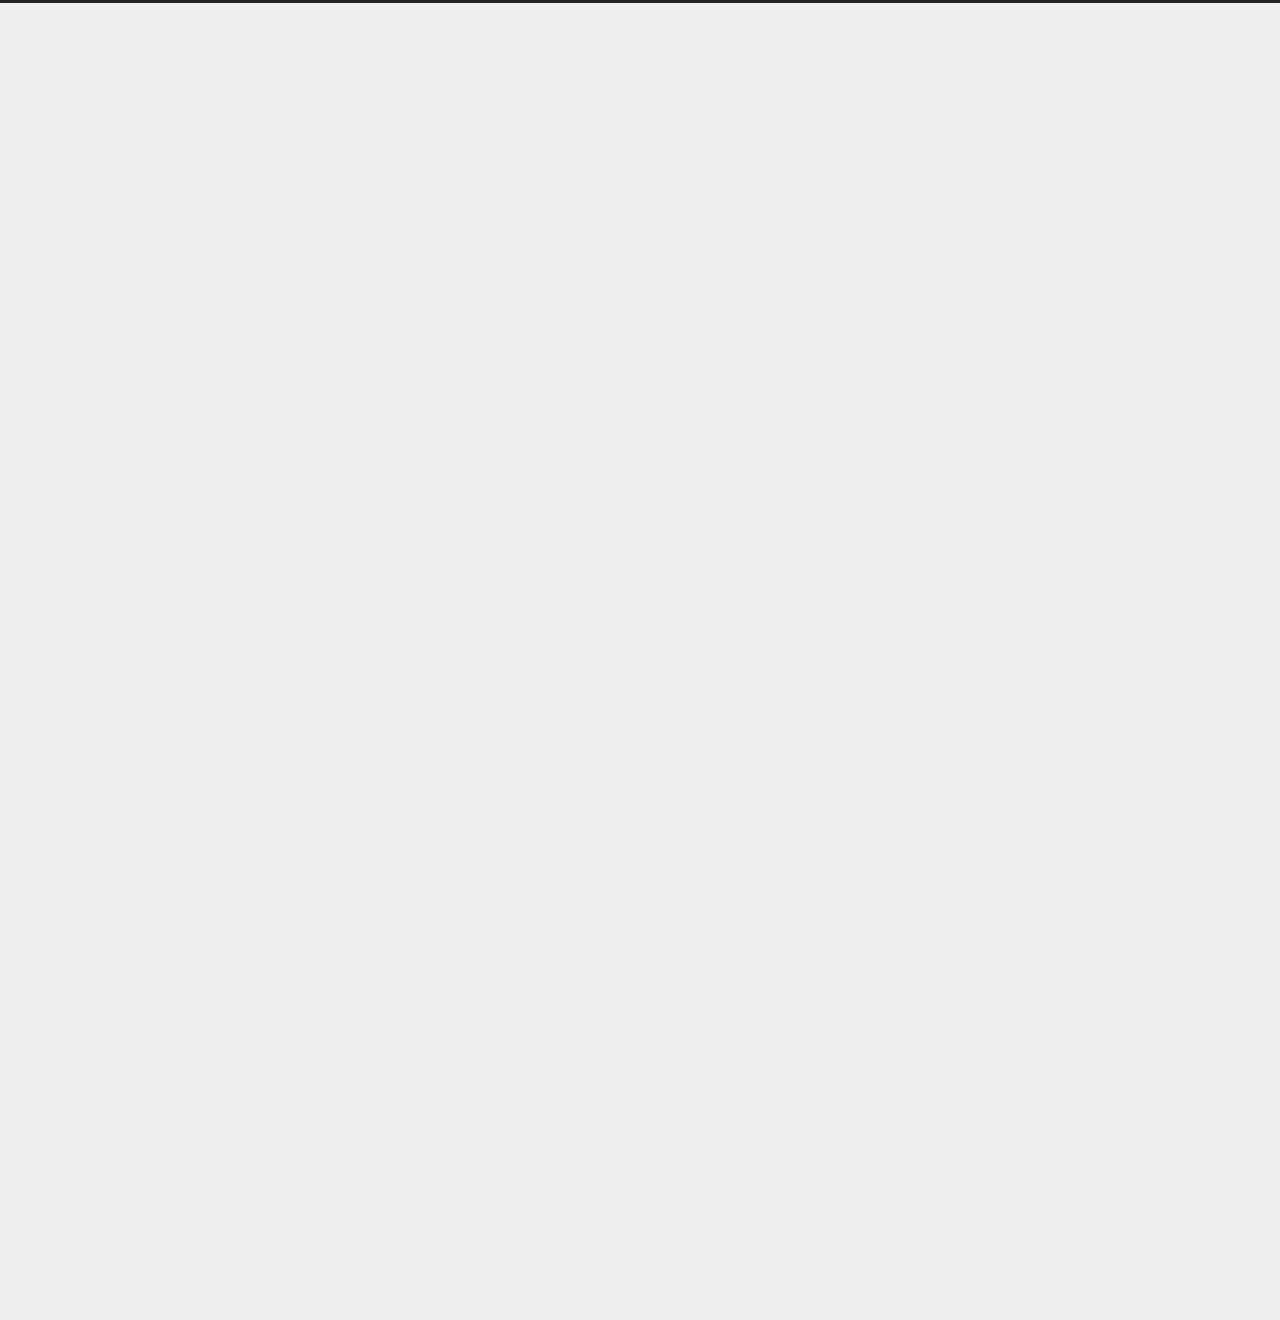
==== commit 31c86550: "Site updated: 2024-03-23 22:09:11" ====
--- a/index.html
+++ b/index.html
@@ -18,7 +18,7 @@
 <link rel="stylesheet" href="https://cdnjs.cloudflare.com/ajax/libs/font-awesome/6.1.2/css/all.min.css" integrity="sha256-xejo6yLi6vGtAjcMIsY8BHdKsLg7QynVlFMzdQgUuy8=" crossorigin="anonymous">
   <link rel="stylesheet" href="https://cdnjs.cloudflare.com/ajax/libs/animate.css/3.1.1/animate.min.css" integrity="sha256-PR7ttpcvz8qrF57fur/yAx1qXMFJeJFiA6pSzWi0OIE=" crossorigin="anonymous">
 
-<script class="next-config" data-name="main" type="application/json">{"hostname":"chaozhoucn.github.io","root":"/","images":"/images","scheme":"Gemini","darkmode":false,"version":"8.12.3","exturl":false,"sidebar":{"position":"right","width":300,"display":"always","padding":18,"offset":12},"copycode":{"enable":false,"style":null},"bookmark":{"enable":false,"color":"#222","save":"auto"},"mediumzoom":false,"lazyload":false,"pangu":false,"comments":{"style":"tabs","active":null,"storage":true,"lazyload":false,"nav":null},"stickytabs":false,"motion":{"enable":true,"async":false,"transition":{"post_block":"fadeIn","post_header":"fadeInDown","post_body":"fadeInDown","coll_header":"fadeInLeft","sidebar":"fadeInUp"}},"prism":false,"i18n":{"placeholder":"Searching...","empty":"We didn't find any results for the search: ${query}","hits_time":"${hits} results found in ${time} ms","hits":"${hits} results found"},"path":"/search.xml","localsearch":{"enable":true,"trigger":"auto","top_n_per_article":1,"unescape":false,"preload":false}}</script><script src="/js/config.js"></script>
+<script class="next-config" data-name="main" type="application/json">{"hostname":"chaozhoucn.github.io","root":"/","images":"/images","scheme":"Gemini","darkmode":false,"version":"8.12.3","exturl":false,"sidebar":{"position":"left","width":300,"display":"always","padding":18,"offset":12},"copycode":{"enable":false,"style":null},"bookmark":{"enable":false,"color":"#222","save":"auto"},"mediumzoom":false,"lazyload":false,"pangu":false,"comments":{"style":"tabs","active":null,"storage":true,"lazyload":false,"nav":null},"stickytabs":false,"motion":{"enable":true,"async":false,"transition":{"post_block":"fadeIn","post_header":"fadeInDown","post_body":"fadeInDown","coll_header":"fadeInLeft","sidebar":"fadeInUp"}},"prism":false,"i18n":{"placeholder":"Searching...","empty":"We didn't find any results for the search: ${query}","hits_time":"${hits} results found in ${time} ms","hits":"${hits} results found"},"path":"/search.xml","localsearch":{"enable":true,"trigger":"auto","top_n_per_article":1,"unescape":false,"preload":false}}</script><script src="/js/config.js"></script>
 
     <meta property="og:type" content="website">
 <meta property="og:title" content="Chao Zhou">
@@ -69,7 +69,7 @@
       <h1 class="site-title">Chao Zhou</h1>
       <i class="logo-line"></i>
     </a>
-      <p class="site-subtitle" itemprop="description">Research and Life in Hobart Australia</p>
+      <p class="site-subtitle" itemprop="description">Ph.D. student in Finance</p>
   </div>
 
   <div class="site-nav-right">
@@ -82,7 +82,7 @@
 
 
 <nav class="site-nav">
-  <ul class="main-menu menu"><li class="menu-item menu-item-home"><a href="/" rel="section"><i class="fa fa-home fa-fw"></i>Home</a></li><li class="menu-item menu-item-about"><a href="/about/" rel="section"><i class="fa fa-user fa-fw"></i>About</a></li>
+  <ul class="main-menu menu"><li class="menu-item menu-item-curriculumn-vitae"><a href="/cv/" rel="section"><i class="fa fa-user fa-fw"></i>Curriculumn Vitae</a></li><li class="menu-item menu-item-research"><a href="/research/" rel="section"><i class="fa fa-archive fa-fw"></i>Research</a></li><li class="menu-item menu-item-teaching"><a href="/teaching/" rel="section"><i class="fa fa-calendar fa-fw"></i>Teaching</a></li><li class="menu-item menu-item-conferences"><a href="/conference/" rel="section"><i class="fa fa-sitemap fa-fw"></i>Conferences</a></li>
       <li class="menu-item menu-item-search">
         <a role="button" class="popup-trigger"><i class="fa fa-search fa-fw"></i>Search
         </a>
@@ -145,20 +145,15 @@
         <div class="site-overview-wrap sidebar-panel">
           <div class="site-author site-overview-item animated" itemprop="author" itemscope itemtype="http://schema.org/Person">
     <img class="site-author-image" itemprop="image" alt="Chao Zhou"
-      src="/images/avatar.png">
+      src="/images/avatar2.jpg">
   <p class="site-author-name" itemprop="name">Chao Zhou</p>
   <div class="site-description" itemprop="description"></div>
 </div>
-<div class="site-state-wrap site-overview-item animated">
-  <nav class="site-state">
-      <div class="site-state-item site-state-posts">
-        <a href="/archives/">
-          <span class="site-state-item-count">1</span>
-          <span class="site-state-item-name">posts</span>
-        </a>
-      </div>
-  </nav>
-</div>
+  <div class="links-of-author site-overview-item animated">
+      <span class="links-of-author-item">
+        <a href="mailto:chao.zhou@utas.edu.au" title="E-Mail → mailto:chao.zhou@utas.edu.au" rel="noopener" target="_blank"><i class="fa fa-envelope fa-fw"></i>E-Mail</a>
+      </span>
+  </div>
 
 
 
@@ -195,7 +190,7 @@
     <link itemprop="mainEntityOfPage" href="https://chaozhoucn.github.io/posts/0.html">
 
     <span hidden itemprop="author" itemscope itemtype="http://schema.org/Person">
-      <meta itemprop="image" content="/images/avatar.png">
+      <meta itemprop="image" content="/images/avatar2.jpg">
       <meta itemprop="name" content="Chao Zhou">
     </span>
 
@@ -210,7 +205,7 @@
     </span>
       <header class="post-header">
         <h2 class="post-title" itemprop="name headline">
-          <a href="/posts/0.html" class="post-title-link" itemprop="url">Untitled</a>
+          <a href="/posts/0.html" class="post-title-link" itemprop="url">Chao ZHOU's Homepage</a>
         </h2>
 
         <div class="post-meta-container">
@@ -222,7 +217,7 @@
       <span class="post-meta-item-text">Posted on</span>
       
 
-      <time title="Created: 2024-03-23 18:26:15 / Modified: 18:26:16" itemprop="dateCreated datePublished" datetime="2024-03-23T18:26:15+11:00">2024-03-23</time>
+      <time title="Created: 2024-03-23 18:26:15 / Modified: 22:07:52" itemprop="dateCreated datePublished" datetime="2024-03-23T18:26:15+11:00">2024-03-23</time>
     </span>
 
   
@@ -232,7 +227,7 @@
         <i class="far fa-file-word"></i>
       </span>
       <span class="post-meta-item-text">Symbols count in article: </span>
-      <span>0</span>
+      <span>134</span>
     </span>
     <span class="post-meta-item" title="Reading time">
       <span class="post-meta-item-icon">
@@ -250,7 +245,25 @@
     
     
     <div class="post-body" itemprop="articleBody">
-          
+          <p>Hello, and thank you for visiting!</p>
+<p>My name is Chao ZHOU, and I am currently pursuing a Ph.D in Finance at University of Tasmania. 2024 is my third year of Ph.D. journey. Currently in my third year of doctoral studies, I am eager to explore the intricate dynamics of financial markets, corporate structures, and household behaviors. </p>
+<h4 id="Research-Topics"><a href="#Research-Topics" class="headerlink" title="Research Topics"></a>Research Topics</h4><p>My research focuses on various domains within finance, including: </p>
+<ul>
+<li>Corporate Finance</li>
+<li>Corporate Governance</li>
+<li>Green Finance</li>
+<li>Political Finance</li>
+</ul>
+<h4 id="Methodologies"><a href="#Methodologies" class="headerlink" title="Methodologies"></a>Methodologies</h4><ul>
+<li>Causal Inference</li>
+<li>Natural Experiments</li>
+<li>Textual Analysis</li>
+<li>Geographic Analysis</li>
+</ul>
+<p>If you have any questions about my research or with to connect, please feel free to reach out to me via email at <a href="mailto:chao.zhou@utas.edu.au">chao.zhou@utas.edu.au</a>. </p>
+<p>For more detailed insights into my previous work, please refer to my <a href="#">CV</a>, <a href="#">Research</a>, <a href="#">Teaching</a>, and <a href="#">Conference</a> tabs.</p>
+<p>Thank you once again for your interest!</p>
+
       
     </div>
 
--- a/css/main.css
+++ b/css/main.css
@@ -340,25 +340,27 @@
   margin-top: 3px;
 }
 .toggle.toggle-arrow .toggle-line:first-child {
+  left: 50%;
   top: 2px;
+  transform: rotate(45deg);
+  width: 50%;
+}
+.toggle.toggle-arrow .toggle-line:last-child {
+  left: 50%;
+  top: -2px;
   transform: rotate(-45deg);
   width: 50%;
 }
-.toggle.toggle-arrow .toggle-line:last-child {
-  top: -2px;
-  transform: rotate(45deg);
-  width: 50%;
-}
 .toggle.toggle-close .toggle-line:nth-child(2) {
   opacity: 0;
 }
 .toggle.toggle-close .toggle-line:first-child {
   top: 5px;
-  transform: rotate(-45deg);
+  transform: rotate(45deg);
 }
 .toggle.toggle-close .toggle-line:last-child {
   top: -5px;
-  transform: rotate(45deg);
+  transform: rotate(-45deg);
 }
 pre code.hljs {
   display: block;
@@ -1363,11 +1365,6 @@
   border: 1px solid #eee;
   max-width: 120px;
   padding: 2px;
-  border-radius: 50%;
-  transition: transform 1s ease-out;
-}
-.site-author-image:hover {
-  transform: rotateZ(360deg);
 }
 .site-author-name {
   color: var(--text-color);
@@ -1502,11 +1499,11 @@
   opacity: 0.6;
   position: fixed;
   z-index: 30;
-  left: 30px;
+  right: 30px;
 }
 @media (max-width: 991px) {
   .sidebar-toggle {
-    left: 20px;
+    right: 20px;
   }
 }
 .sidebar-toggle:hover {
@@ -1522,26 +1519,28 @@
 }
 @media (any-hover: hover) {
   body:not(.sidebar-active) .sidebar-toggle:hover .toggle-line:first-child {
+    left: 50%;
     top: 2px;
+    transform: rotate(45deg);
+    width: 50%;
+  }
+  body:not(.sidebar-active) .sidebar-toggle:hover .toggle-line:last-child {
+    left: 50%;
+    top: -2px;
     transform: rotate(-45deg);
     width: 50%;
   }
-  body:not(.sidebar-active) .sidebar-toggle:hover .toggle-line:last-child {
-    top: -2px;
-    transform: rotate(45deg);
-    width: 50%;
-  }
 }
 .sidebar-active .sidebar-toggle .toggle-line:nth-child(2) {
   opacity: 0;
 }
 .sidebar-active .sidebar-toggle .toggle-line:first-child {
   top: 5px;
-  transform: rotate(-45deg);
+  transform: rotate(45deg);
 }
 .sidebar-active .sidebar-toggle .toggle-line:last-child {
   top: -5px;
-  transform: rotate(45deg);
+  transform: rotate(-45deg);
 }
 .post-toc {
   font-size: 0.875em;
@@ -1585,28 +1584,6 @@
 }
 .post-toc .nav .active-current > a:hover {
   color: #fc6423;
-}
-.site-state {
-  display: flex;
-  flex-wrap: wrap;
-  justify-content: center;
-  line-height: 1.4;
-}
-.site-state-item {
-  padding: 0 15px;
-}
-.site-state-item a {
-  border-bottom: 0;
-  display: block;
-}
-.site-state-item-count {
-  display: block;
-  font-size: 1em;
-  font-weight: 600;
-}
-.site-state-item-name {
-  color: #999;
-  font-size: 0.8125em;
 }
 .footer {
   color: #999;
@@ -1743,7 +1720,7 @@
   opacity: 0.6;
   position: fixed;
   z-index: 30;
-  left: 30px;
+  right: 30px;
   width: 24px;
 }
 .back-to-top span {
@@ -1751,7 +1728,7 @@
 }
 @media (max-width: 991px) {
   .back-to-top {
-    left: 20px;
+    right: 20px;
   }
 }
 .back-to-top:hover {
@@ -2626,7 +2603,6 @@
   justify-content: space-between;
   margin: 0 auto;
   width: calc(100% - 20px);
-  flex-direction: row-reverse;
 }
 @media (min-width: 1200px) {
   .main {
@@ -2656,7 +2632,7 @@
   }
 }
 .footer-inner {
-  padding-right: 312px;
+  padding-left: 312px;
 }
 @media (max-width: 991px) {
   .footer-inner {
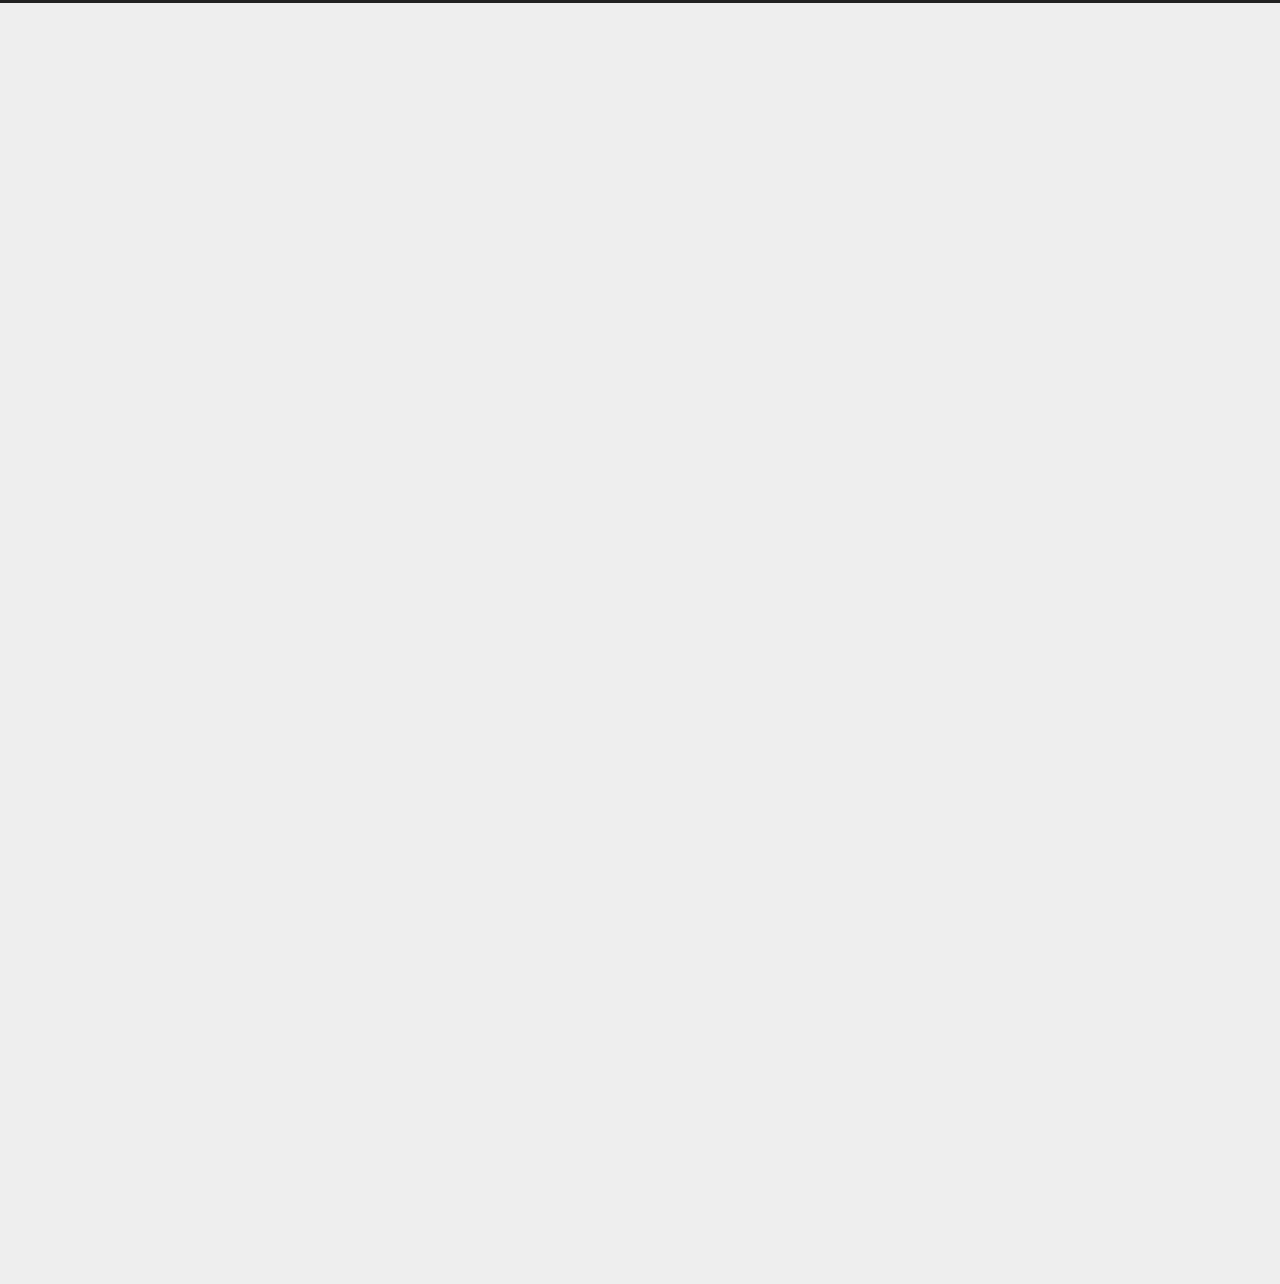
==== commit 27a78936: "Site updated: 2024-03-24 20:34:30" ====
--- a/index.html
+++ b/index.html
@@ -82,7 +82,7 @@
 
 
 <nav class="site-nav">
-  <ul class="main-menu menu"><li class="menu-item menu-item-curriculumn-vitae"><a href="/cv/" rel="section"><i class="fa fa-user fa-fw"></i>Curriculumn Vitae</a></li><li class="menu-item menu-item-research"><a href="/research/" rel="section"><i class="fa fa-archive fa-fw"></i>Research</a></li><li class="menu-item menu-item-teaching"><a href="/teaching/" rel="section"><i class="fa fa-calendar fa-fw"></i>Teaching</a></li><li class="menu-item menu-item-conferences"><a href="/conference/" rel="section"><i class="fa fa-sitemap fa-fw"></i>Conferences</a></li>
+  <ul class="main-menu menu"><li class="menu-item menu-item-home"><a href="/" rel="section"><i class="fa fa-home fa-fw"></i>Home</a></li><li class="menu-item menu-item-research"><a href="/research/" rel="section"><i class="fa fa-archive fa-fw"></i>Research</a></li><li class="menu-item menu-item-teaching"><a href="/teaching/" rel="section"><i class="fa fa-calendar fa-fw"></i>Teaching</a></li><li class="menu-item menu-item-conference"><a href="/conference/" rel="section"><i class="fa fa-sitemap fa-fw"></i>Conference</a></li><li class="menu-item menu-item-curriculumn-vitae"><a href="/cv/" rel="section"><i class="fa fa-user fa-fw"></i>Curriculumn Vitae</a></li>
       <li class="menu-item menu-item-search">
         <a role="button" class="popup-trigger"><i class="fa fa-search fa-fw"></i>Search
         </a>
@@ -215,9 +215,15 @@
         <i class="far fa-calendar"></i>
       </span>
       <span class="post-meta-item-text">Posted on</span>
-      
-
-      <time title="Created: 2024-03-23 18:26:15 / Modified: 22:07:52" itemprop="dateCreated datePublished" datetime="2024-03-23T18:26:15+11:00">2024-03-23</time>
+
+      <time title="Created: 2024-03-23 18:26:15" itemprop="dateCreated datePublished" datetime="2024-03-23T18:26:15+11:00">2024-03-23</time>
+    </span>
+    <span class="post-meta-item">
+      <span class="post-meta-item-icon">
+        <i class="far fa-calendar-check"></i>
+      </span>
+      <span class="post-meta-item-text">Edited on</span>
+      <time title="Modified: 2024-03-24 20:33:47" itemprop="dateModified" datetime="2024-03-24T20:33:47+11:00">2024-03-24</time>
     </span>
 
   
@@ -227,7 +233,7 @@
         <i class="far fa-file-word"></i>
       </span>
       <span class="post-meta-item-text">Symbols count in article: </span>
-      <span>134</span>
+      <span>126</span>
     </span>
     <span class="post-meta-item" title="Reading time">
       <span class="post-meta-item-icon">
@@ -246,7 +252,7 @@
     
     <div class="post-body" itemprop="articleBody">
           <p>Hello, and thank you for visiting!</p>
-<p>My name is Chao ZHOU, and I am currently pursuing a Ph.D in Finance at University of Tasmania. 2024 is my third year of Ph.D. journey. Currently in my third year of doctoral studies, I am eager to explore the intricate dynamics of financial markets, corporate structures, and household behaviors. </p>
+<p>My name is Chao ZHOU, and I am currently pursuing a Ph.D in Finance at University of Tasmania. Currently in my third year of doctoral studies, I am eager to explore the intricate dynamics of financial markets, corporate structures, and household behaviors. </p>
 <h4 id="Research-Topics"><a href="#Research-Topics" class="headerlink" title="Research Topics"></a>Research Topics</h4><p>My research focuses on various domains within finance, including: </p>
 <ul>
 <li>Corporate Finance</li>
@@ -261,7 +267,7 @@
 <li>Geographic Analysis</li>
 </ul>
 <p>If you have any questions about my research or with to connect, please feel free to reach out to me via email at <a href="mailto:chao.zhou@utas.edu.au">chao.zhou@utas.edu.au</a>. </p>
-<p>For more detailed insights into my previous work, please refer to my <a href="#">CV</a>, <a href="#">Research</a>, <a href="#">Teaching</a>, and <a href="#">Conference</a> tabs.</p>
+<p>For more detailed insights into my previous work, please refer to my <a href="https://chaozhoucn.github.io/cv/">CV</a>, <a href="https://chaozhoucn.github.io/research/">Research</a>, <a href="https://chaozhoucn.github.io/teaching/">Teaching</a>, and <a href="https://chaozhoucn.github.io/conference/">Conference</a> tabs.</p>
 <p>Thank you once again for your interest!</p>
 
       
